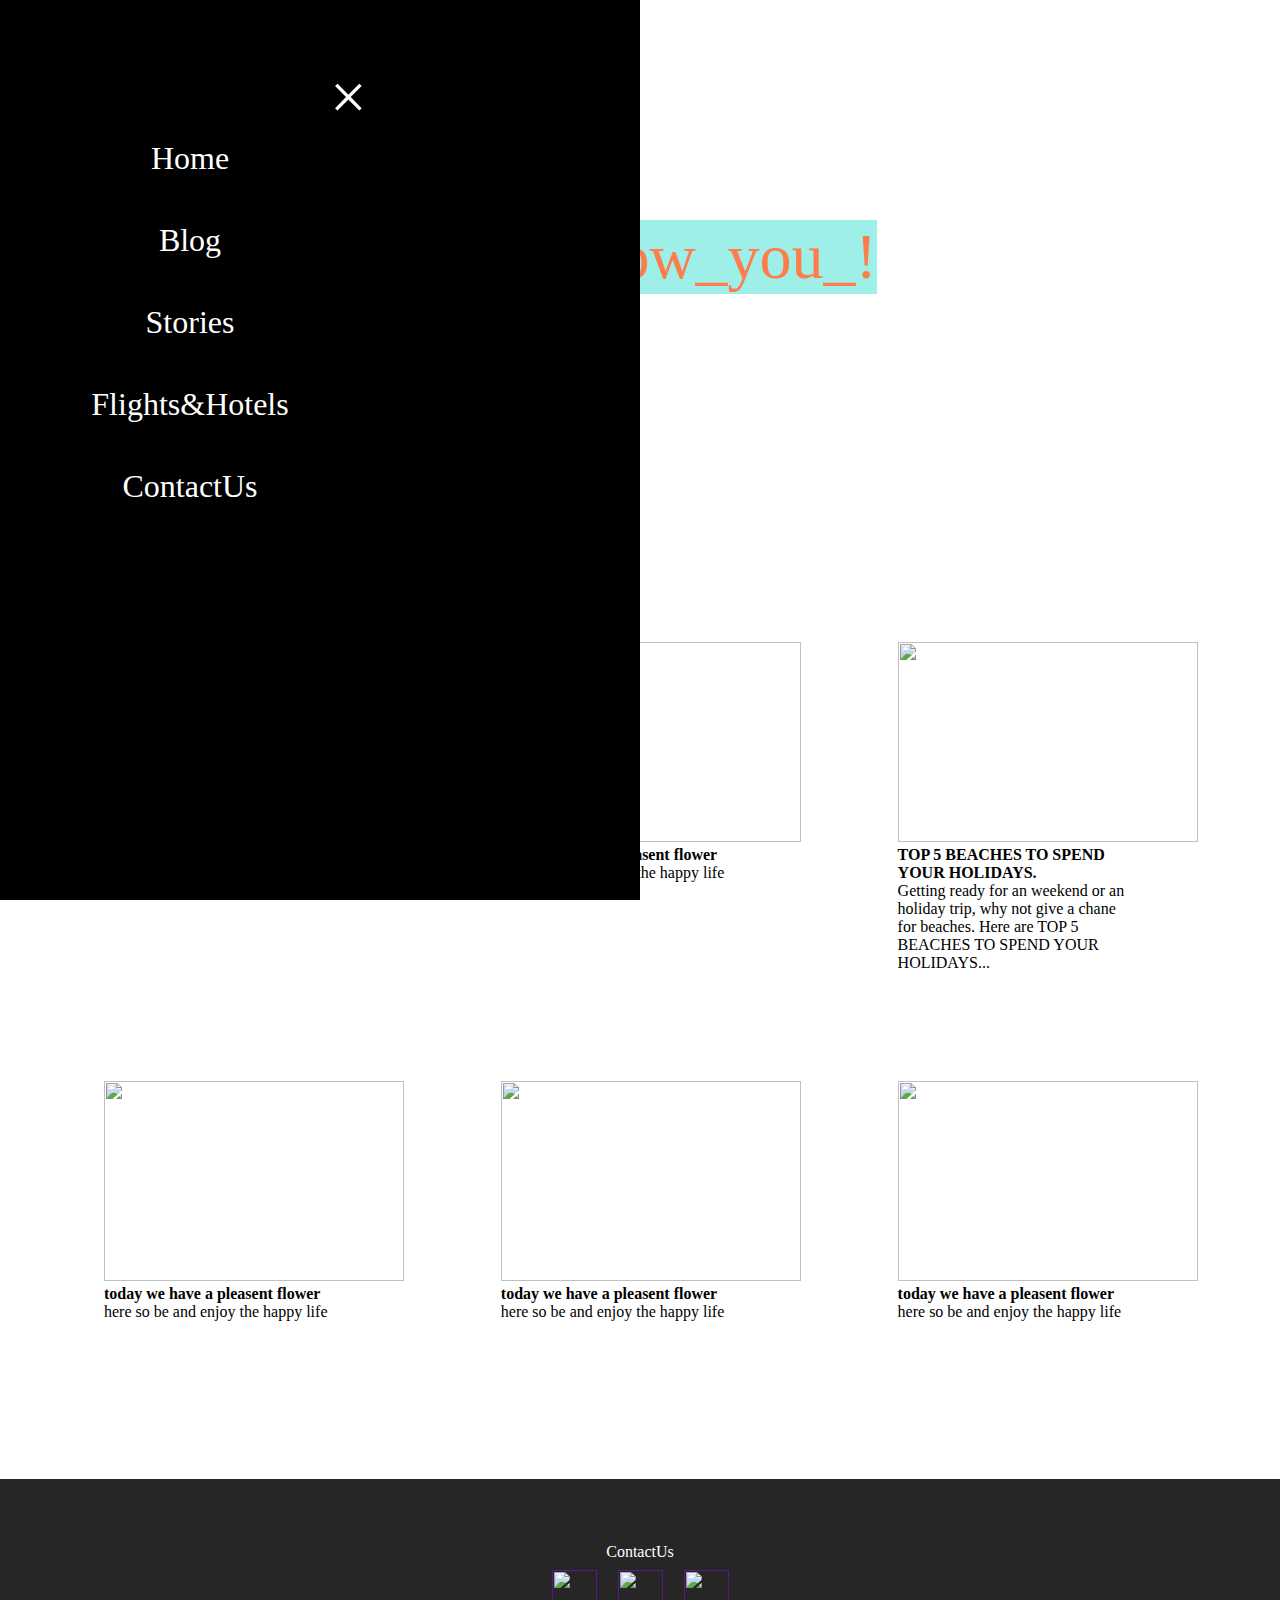
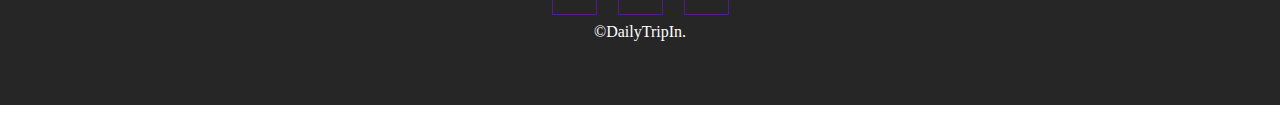
==== index.html @ f22de6ea "Add files via upload" ====
<!DOCTYPE html>
<html>
    <head>
        <title>

        </title>
        <link rel="stylesheet" href="dailytip.css" type="text/css">
    </head>
    <body>
        <div class="container-of-blogimg">
            <img class="blogmain-img1" src="https://dm2306files.storage.live.com/y4m6sU_An2J8XXIeE_DmqTPDupZdoIXrZrYoXDQBgH04DI4k2hJlu7_jPl8DW_hEE5nVeOQw1-ABkeNBSU0Yh-3TkB4iHnpe9nkbs5ykpzkqlaPttdPQxV1p7Eeat7caufO8qbtLsyBRnaHJsqbkVCZRe02JsXA-fsy9nsHXGYA3nq-qbgjnp8yYE2lk2zleGWy?width=1920&height=966&cropmode=none" alt="blogmain-img">
            <div class="webname">
                <a href="index.html">DAILYTRIPIN..!</a> 
            </div>
           
            <div id="myNav"  class="overlay">
                <a href="javascript:void(0)" class="closebtn" onclick="closeNav()">&times;</a>
                <div class="overlay-content">
                <a href="index.html">Home</a>
                <a href="blog.html">Blog</a>
                <a href="stories.html">Stories</a>
                <a href="flights-hotels.html">Flights&Hotels</a>
              <a href="#contact">ContactUs</a>
        </div>
            </div>
            <span style="cursor: pointer;" class="openbtn" onclick="openNav()">&#9776</span>
            <div class="quote-home">
                Let_The_World_Know_you_!
            </div>
            </div>
            <!-- ==============================ended============================ -->
          <div class="topic-container">
              <div class="topics-home">
                  <figure>
                  <img class="homecontent-img" src="https://dm2306files.storage.live.com/y4mKQRId7YK7ZzYy_UUSBK4gaqTtd6jZbkmt_vMsmwP0JG5uHNp9uh-ip17sAh3YAXgXXujrTgj8vgrPIVNY5yTcIsXSleM0ftjwjQ4RsaXK5kqUNQQuL4A0dOWc8laQJlGgKsqksg1bebR7iSzdJEL04zgcbPOqePOV7KUmtS6d57UfO4KOslxbRTL5X4kNkCk?width=1980&height=1251&cropmode=none" alt=""><br>
                  <b>today we have a pleasent flower</b><br>
                  here so be and enjoy the happy life
                </figure>
              </div>

            <div class="topics-home">
                <figure>
                    <img  class="homecontent-img" src="https://dm2306files.storage.live.com/y4maF5Pl8HxCofPJlpZFJ0ElJCHrOVxMplPzOsd-j4tW2w5ORaHJdMeHFhiPpa_61yTW2eOUCfnQCHQeVrfQYPTwHNxAl4EEKsHJKHGedufdz01cAuhDk4ZAk9z1KgK9XrEJoPlugUEEt_zGpA2WyMXmoeEE5C_IMZUB8pjeg-C7pEkCFhcgWG5hRectKJqyvsG?width=1920&height=1280&cropmode=none" alt=""><br>
               
                    <b>today we have a pleasent flower</b><br>
                    here so be and enjoy the happy life
                 </figure>
            </div>

            <div class="topics-home">
                <figure>
                   <a href="beachespart-1.html"> <img  class="homecontent-img" src="https://dm2306files.storage.live.com/y4mHF7OgsXlab7dCWAZUp0cjzZD9WEZ_2oNaDFOb0N4EJWk7BCTu3c2Hzjdlk6lSzUTX5tAby9IZICU8GkNHsV4Kb9ZIHKlw1oMWnwZdCwW3QVBzujFPwfoj0VhRuI_FaJRXak5oVTm-Sc62rQ2nEA8IppMXzZO6UbaMbTIx4Ht48uVos7HtMyatQ9fuJBv477X?width=1280&height=720&cropmode=none" alt=""><br></a>
                   <a href="beachespart-1.html"><b>TOP 5 BEACHES TO SPEND YOUR HOLIDAYS.</b></a><br>
                   Getting ready for an weekend or an holiday trip, why not give a chane for beaches. Here are TOP 5 BEACHES TO SPEND YOUR HOLIDAYS...
                </figure>
            </div>
          </div>
          <div class="topic-container2">
              <div class="topics-home2">
                <figure>
                    <img  class="homecontent-img" src="https://dm2306files.storage.live.com/y4maF5Pl8HxCofPJlpZFJ0ElJCHrOVxMplPzOsd-j4tW2w5ORaHJdMeHFhiPpa_61yTW2eOUCfnQCHQeVrfQYPTwHNxAl4EEKsHJKHGedufdz01cAuhDk4ZAk9z1KgK9XrEJoPlugUEEt_zGpA2WyMXmoeEE5C_IMZUB8pjeg-C7pEkCFhcgWG5hRectKJqyvsG?width=1920&height=1280&cropmode=none" alt=""><br>
                    <b>today we have a pleasent flower</b><br>
                    here so be and enjoy the happy life
                </figure>
              </div>
              <!-- 
               -->
               <div class="topics-home2">
                <figure>
                    <img  class="homecontent-img" src="https://dm2306files.storage.live.com/y4maF5Pl8HxCofPJlpZFJ0ElJCHrOVxMplPzOsd-j4tW2w5ORaHJdMeHFhiPpa_61yTW2eOUCfnQCHQeVrfQYPTwHNxAl4EEKsHJKHGedufdz01cAuhDk4ZAk9z1KgK9XrEJoPlugUEEt_zGpA2WyMXmoeEE5C_IMZUB8pjeg-C7pEkCFhcgWG5hRectKJqyvsG?width=1920&height=1280&cropmode=none" alt=""><br>
                    <b>today we have a pleasent flower</b><br>
                    here so be and enjoy the happy life
                </figure>
              </div>
              <!--  -->
              <div class="topics-home2">
                <figure>
                    <img  class="homecontent-img" src="https://dm2306files.storage.live.com/y4maF5Pl8HxCofPJlpZFJ0ElJCHrOVxMplPzOsd-j4tW2w5ORaHJdMeHFhiPpa_61yTW2eOUCfnQCHQeVrfQYPTwHNxAl4EEKsHJKHGedufdz01cAuhDk4ZAk9z1KgK9XrEJoPlugUEEt_zGpA2WyMXmoeEE5C_IMZUB8pjeg-C7pEkCFhcgWG5hRectKJqyvsG?width=1920&height=1280&cropmode=none" alt=""><br>
                    <b>today we have a pleasent flower</b><br>
                    here so be and enjoy the happy life
                </figure>
              </div>
          </div>
          <!--  -->
          <!--  -->
         <!-- =========================ended==================== -->
     <footer>
      <span id="contact">ContactUs</span><br>
   <div class="dropdownblog-content">
       <a href=""><img class="social" src="https://dm2306files.storage.live.com/y4m5BlN86fwzKmccDR-aGJ_a-aMR7hzRzbanpLPdGrO4Vu_8q5g9crmRYaVguGUDxTNOQUmJlGCvjJ5zrL2R86oQJG0dNYNugsG3uAdwOYinykLpoY2c03zg8WE8xuJycWFhX1wmBE94mshGPOLgWjD5HlkSGAJ5GHDISjlKKNy9vDSREIPEf8pAoEz7e9gvFzI?width=1920&height=1920&cropmode=none" alt=""></a>
       <a href=""><img class="social" src="https://dm2306files.storage.live.com/y4m_s12wFS61EEJRGcQlUhG8v-FJgNi4l2weW2L44pjSWyt93zY4rqimdjk2IQIpKXXu8EiZGYS3QBincNh3d6hqeia8YBmeZfWQYuvZuao548Q3Dkwh2Wd3wMPIN3XlaJi9Tho6f-02OygRvZmY4ZRPbhR5xxnB-P6nWle0pufqN-mY6c9kmA3tZi7Y4kdE-_7?width=1280&height=1280&cropmode=none" alt=""></a>
       <a href=""><img class="social" src="https://dm2306files.storage.live.com/y4mX5kvDSCKyoIoW0Ajv3FK_sAzmlQp49hpcyhXCkxTXL9p42nrHv2ftZ5qXhxH5bC6MZJq8wtJNQqMGoK3P3BqSJh82Bvj756Lyv6rA3RFh9U4arqege7SPCRKqiyP8oz2h_uWpHGsnxOI0Wf1i-X1vXun78c2PlXCFH_PUlg7ZNzr3xxjcmn_l3E__yzupNyh?width=1280&height=1280&cropmode=none" alt=""></a>
  </div>
  <span class="copyright"> &copy;DailyTripIn.</span><br>
  </footer>
  </div>
            <!-- 

             -->
             <!-- 
                 
              -->
              <script>
                   /* Open when someone clicks on the span element */
            function openNav() {
              document.getElementById("myNav").style.width = "50%";
            }
            
            /* Close when someone clicks on the "x" symbol inside the overlay */
            function closeNav() {
              document.getElementById("myNav").style.width = "0%";
            }
              </script>
    </body>
</html>
---- dailytip.css ----
html,body{
    width: 100%;
    margin: auto;

}
/*======================== home ===================== */

.blogmain-img1{
    max-height: 700px;
    min-height: 600px;
    position: sticky;
    width: 100%;
    margin-top: -0.5%;
}
.quote-home{
position: absolute;
    font-size: 64px;
    font-family: cursive;
    color: orangered;
    opacity: 0.7;
    background-color: rgb(64, 224, 208,0.72);
 margin-top: -380px;
 margin-left: 100px;
}
/* overlay */

.overlay{
    background-color: black;
    width: 50%;
    height: 100%;
    position: fixed;
    z-index: 1;
    overflow-x: hidden;
    transition: 0.5s;
    top: 0px;

}

.overlay-content{
    position: relative;
    padding: 30px;
    top: 0%;
    width: 50%;
    text-align: center;
    margin-top: 100px;

}

.overlay a:hover,.overlay:focus{
    color: grey;
}

.overlay a{
    padding: 10px;
    text-decoration: none;
    font-size: 32px;
    color: white;
    display: block;
    transition: 0.3s;
    margin-bottom: 25px;
}

.overlay .closebtn{
    position: absolute;
    top: 50px;
    left: 50%;
    font-size: 65px;
}
.openbtn{
    position: absolute;
    top: 90px;
    left: 40px;
    font-size: 70px;
}
.topics-home{
    max-width: 320px;
    height: 350px;
    border: 2px solid black;
    margin-top: 2%;
    margin-left: 5%;
    margin-right: 1%;
    margin-bottom: 5%;
    float: left;
    border: none;
}
.topics-home a,.topics-home2 a{
    text-decoration: none;
    color: black;
}
.homecontent-img{
   width: 300px;
   height: 200px;
   position: relative;
 
}
.topics-home2{
    max-width: 320px;
    height: 350px;
    border: 2px solid black;
    margin-top: 2%;
    margin-left: 5%;
    margin-right: 1%;
    margin-bottom: 5%;
    clear: right;
    float: left;
    border: none;
}

/*----------------- blog page--------------- */
/* body 
    blogmain=img
*/
 .blogmain-img{ 
    position: relative;
    width: 100%;
    margin-top: -0.5%;
    max-height: 600px;
    min-height: 550px;
}
.webname{
    position: absolute;
    top: 35px;
    left: 45px;
    font-size: 36px;
    font-family: Georgia, 'Times New Roman', Times, serif;
    opacity: 0.65;
    border: solid 2px black;
    padding: 5px;
    background-color: black;
    color: white;
}
.webname a{
    text-decoration: none;
    color: white;
}
.navof-blog{
    position: absolute;
   margin-top: -260px;
  width: auto;
    font-size: 30px;
    font-family: Georgia, 'Times New Roman', Times, serif;
    border: 1px solid black;
    background-color: rgb(0, 0, 0,0.85);
}
.navof-blog a,.navof-blog li{
    display: inline;
    padding: 43.78px;
    margin: 1;
    color: white;
    border: none;
    text-decoration: none;
}
.navof-blog a:hover{
    color: blue;
}
.quote-blog,.quote-stories{
    position: absolute;
    margin-top: -400px;
 margin-left: 80px;
    font-size: 64px;
    font-family: cursive;
    padding: 5px;
    color: orangered;
    opacity: 0.7;
    background-color: rgb(64, 224, 208,0.72);
}

/* =========================ended============================== */
/* 
*/
/* =======================blog-catogiries========================== */


.catagory-one, .catagory-two {
    max-width: 350px;
    min-width: 250px;
    max-height: 350px;
    min-height: 250px;
    position: relative;
    float: left;
    margin-left: 12%;
  margin-top: 5%;
  margin-bottom: 10%;
  
}
.catagory-three,.catagory-four{
    max-width: 350px;
    min-width: 250px;
    max-height: 350px;
    min-height: 250px;
    position: relative;
    clear: right;
    float: left;
    margin-left: 12%;
    margin-bottom: 8%;
}
.catagory-one:hover,.catagory-two:hover{
 opacity: 0.7;
}
.catagory-three:hover,.catagory-four:hover{
    opacity: 0.7;
   }
/* ---------------------------------------------- */


/* =========================ended============================== */
/* 
 */
 /* 
  */
 /* ===========================hottours=========================== */
 .hottours{
     clear: both;
     margin-left: 8.5%;
 }
 .hot-topic1,.hot-topic2,.hot-topic3,.hot-topic4{
     position: relative;
     float: left;
     max-width: 170px;
     min-width: 150px;
     max-height: 170px;
     min-height: 150px;
     margin: 2.5%
 }
 .hot-topic1:hover,.hot-topic2:hover,.hot-topic3:hover,.hot-topic4:hover{
     opacity: 0.7;
 }
 /* =========================ended============================== */
 /* 
  */
 
  /* ================================================================================ */
  /* =========================================================================================== */
  /* 
   */
  /* ==========--------------=====stories============-------------============== */
  aside{
      float: left;
  }
  .topstories1{
      max-width: 180px;
      min-width: 100px;
      max-height: 200px;
      min-height: 100px;
      position: relative;
      margin-bottom: 15%;
  }
.recent-stories1{
    max-width: 600px;
    min-width: 150px;
    max-height: 350px;
    min-height: 150px;
    position: relative;
    clear: left;
    
}
.stories-content{
    margin-left: 20%;
}
.quote-stories{
    position: absolute;
    margin-top: -400px;
    font-size: 45px;
    font-family: cursive;
    padding: 5px;
    color: orangered;
    opacity: 0.7;
    background-color: rgb(64, 224, 208,0.72);
}
/* 
 */
 /* 
  */
  /* ==================================END============================== */
  /* 
   */
   /* ========================FLIGHTS AND HOTELS=============================== */
   .quote-flights{
    position: absolute;
    margin-top: -400px;
   margin-left: 100px;
    font-size: 64px;
    font-family: cursive;
    padding: 5px;
    color: red;
    opacity: 0.7;
    background-color: rgb(70, 130, 180,0.75);
   }
   .hotels,.flight{
       max-width: 800px;
       min-width: 400px;
       max-height: 400px;
       min-height: 300px;
       padding: 3%;
       position: relative;
       margin: 5%;
   }
   .flight-deals,.hotel-deals{
    float: left;
   }
   /* 
    */
    /* ======== */

    .booking-portal{
        clear: both;
        background-image: url(https://dm2306files.storage.live.com/y4mVi-Jsmornrr6DP6_r0mQKEHWBaRsr7vYP0PyiNyTJ122KkEAVj1DcBLFIypfwhUyVWvyoAt7-W4m3hPQzyNFUSC8Jk9GAmNq8uJC2JHvy2Phs9bzq1tDlE2uyps6DoQJUTV_DNrjzTqFJv2xEheZ1A8ENbIvt6nRt2BsqKrS26L-fsR9P_tHaHF0JCiX0xJ2?width=1920&height=1080&cropmode=none);
        position: relative;
    }
   .book-planes{
       background-color: rgb(128, 128, 128,0.75);
       text-align: center;
       padding: 10px;
       font-size: 36px;
       margin-bottom: 10%;
       margin-top: 10%;
   }
   .book-hotels{
       background-color: rgb(210, 105, 30,0.75);
       text-align: center;
       padding: 10px;
       font-size: 36px;
margin-bottom: 5%;
   }

   /* 
    */
     /* ======================footer================== */

  footer{
    text-align: center;
    clear: both;
    background-color: rgb(0, 0, 0,0.85);
    padding: 5%;
    color: white;
    max-width: 100%;
    min-width: 60%;
    height: auto;
    margin-bottom: 1%;
}
.social{
    width: 45px;
    height: 45px;
    padding: 8.5px;
}

/* responsive */
 @media screen and (max-width: 720px) {
    .quote-home {
      left: 20%;
      top: 240px;
    }
}
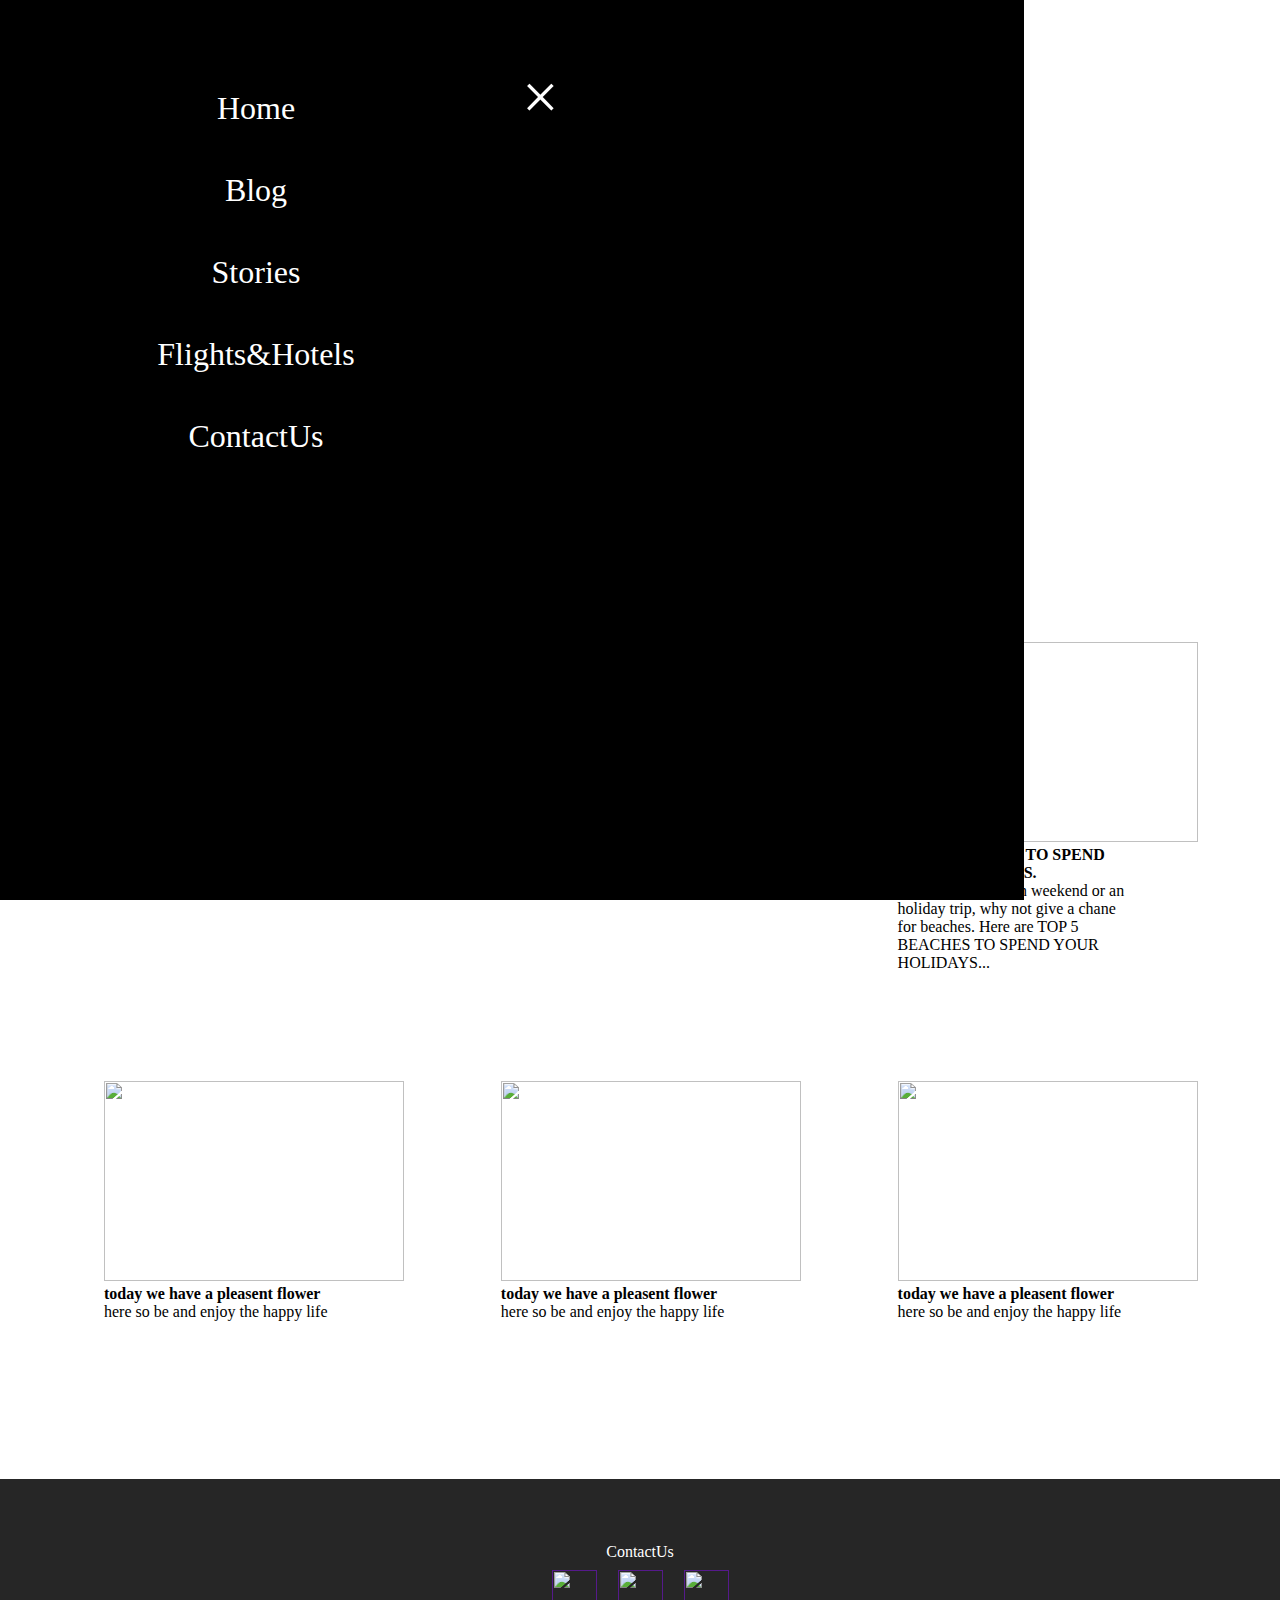
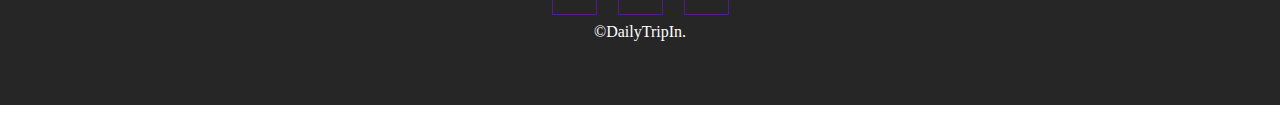
==== commit 7ed720e1: "Add files via upload" ====
--- a/index.html
+++ b/index.html
@@ -103,7 +103,7 @@
               <script>
                    /* Open when someone clicks on the span element */
             function openNav() {
-              document.getElementById("myNav").style.width = "50%";
+              document.getElementById("myNav").style.width = "80%";
             }
             
             /* Close when someone clicks on the "x" symbol inside the overlay */
--- a/dailytip.css
+++ b/dailytip.css
@@ -26,7 +26,7 @@
 
 .overlay{
     background-color: black;
-    width: 50%;
+    width: 80%;
     height: 100%;
     position: fixed;
     z-index: 1;
@@ -38,11 +38,10 @@
 
 .overlay-content{
     position: relative;
-    padding: 30px;
     top: 0%;
     width: 50%;
     text-align: center;
-    margin-top: 100px;
+    margin-top: 80px;
 
 }
 
@@ -70,7 +69,7 @@
     position: absolute;
     top: 90px;
     left: 40px;
-    font-size: 70px;
+    font-size: 65px;
 }
 .topics-home{
     max-width: 320px;
@@ -144,7 +143,7 @@
 }
 .navof-blog a,.navof-blog li{
     display: inline;
-    padding: 43.78px;
+    padding: 20px;
     margin: 1;
     color: white;
     border: none;
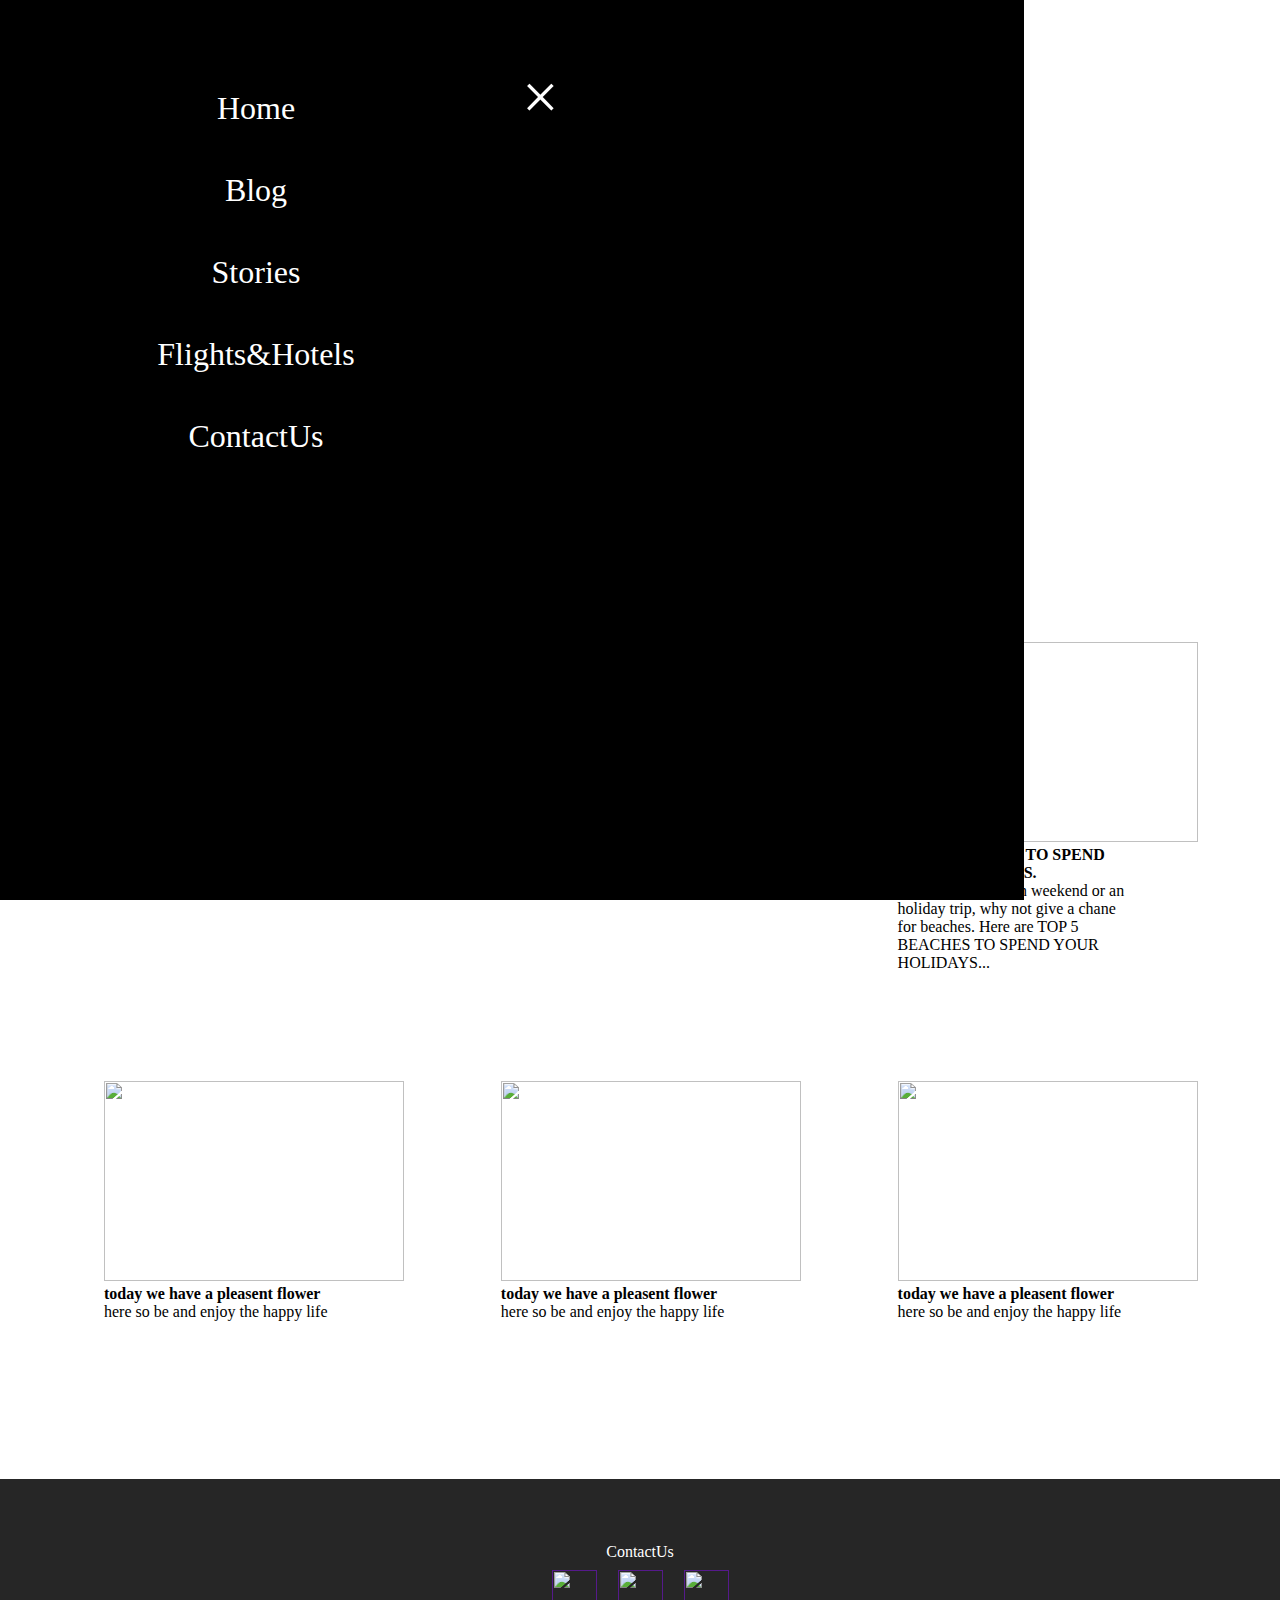
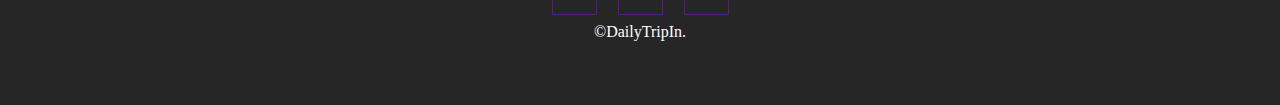
==== commit 251de757: "Add files via upload" ====
--- a/index.html
+++ b/index.html
@@ -32,8 +32,8 @@
           <div class="topic-container">
               <div class="topics-home">
                   <figure>
-                  <img class="homecontent-img" src="https://dm2306files.storage.live.com/y4mKQRId7YK7ZzYy_UUSBK4gaqTtd6jZbkmt_vMsmwP0JG5uHNp9uh-ip17sAh3YAXgXXujrTgj8vgrPIVNY5yTcIsXSleM0ftjwjQ4RsaXK5kqUNQQuL4A0dOWc8laQJlGgKsqksg1bebR7iSzdJEL04zgcbPOqePOV7KUmtS6d57UfO4KOslxbRTL5X4kNkCk?width=1980&height=1251&cropmode=none" alt=""><br>
-                  <b>today we have a pleasent flower</b><br>
+                    <a href="museumspart-1.html"> <img class="homecontent-img" src="https://dm2306files.storage.live.com/y4m2i76Tyk4WMh6u8ab7wr4P6A8vhIqYaw7eNtmmCsBkPJUkMyzJgee1CbEaB_-kN9ahc0lU4SbgWikRCwNHsBtu6yWrFRqe-SMLxBW6W7yTsYpWqjRlohYsDJ-OySILa8vuLeurFqPT8R76yPjwtkdKaW9ylmaKCf6FPBJyaoBbQK5YKnf6s_VcnTRHI-FyrGy?width=1920&height=1492&cropmode=none" alt=""></a><br>
+                 <a href="museumspart-1.html"><b>TOP 10 MOST VISITED MUSEUMS IN THE WORLD.</b></a> <br>
                   here so be and enjoy the happy life
                 </figure>
               </div>
@@ -49,7 +49,7 @@
 
             <div class="topics-home">
                 <figure>
-                   <a href="beachespart-1.html"> <img  class="homecontent-img" src="https://dm2306files.storage.live.com/y4mHF7OgsXlab7dCWAZUp0cjzZD9WEZ_2oNaDFOb0N4EJWk7BCTu3c2Hzjdlk6lSzUTX5tAby9IZICU8GkNHsV4Kb9ZIHKlw1oMWnwZdCwW3QVBzujFPwfoj0VhRuI_FaJRXak5oVTm-Sc62rQ2nEA8IppMXzZO6UbaMbTIx4Ht48uVos7HtMyatQ9fuJBv477X?width=1280&height=720&cropmode=none" alt=""><br></a>
+                   <a href="beachespart-1.html"> <img  class="homecontent-img" src="https://dm2306files.storage.live.com/y4mHF7OgsXlab7dCWAZUp0cjzZD9WEZ_2oNaDFOb0N4EJWk7BCTu3c2Hzjdlk6lSzUTX5tAby9IZICU8GkNHsV4Kb9ZIHKlw1oMWnwZdCwW3QVBzujFPwfoj0VhRuI_FaJRXak5oVTm-Sc62rQ2nEA8IppMXzZO6UbaMbTIx4Ht48uVos7HtMyatQ9fuJBv477X?width=1280&height=720&cropmode=none" alt=""></a><br>
                    <a href="beachespart-1.html"><b>TOP 5 BEACHES TO SPEND YOUR HOLIDAYS.</b></a><br>
                    Getting ready for an weekend or an holiday trip, why not give a chane for beaches. Here are TOP 5 BEACHES TO SPEND YOUR HOLIDAYS...
                 </figure>
@@ -110,6 +110,16 @@
             function closeNav() {
               document.getElementById("myNav").style.width = "0%";
             }
-              </script>
+
+</script>            
+ <!-- Global site tag (gtag.js) - Google Analytics -->
+    <script async src="https://www.googletagmanager.com/gtag/js?id=G-R42VE30CWP"></script>
+    <script>
+      window.dataLayer = window.dataLayer || [];
+      function gtag(){dataLayer.push(arguments);}
+      gtag('js', new Date());
+    
+      gtag('config', 'G-R42VE30CWP');
+    </script>
     </body>
 </html>--- a/dailytip.css
+++ b/dailytip.css
@@ -136,7 +136,7 @@
     position: absolute;
    margin-top: -260px;
   width: auto;
-    font-size: 30px;
+    font-size: 36px;
     font-family: Georgia, 'Times New Roman', Times, serif;
     border: 1px solid black;
     background-color: rgb(0, 0, 0,0.85);
@@ -335,7 +335,6 @@
     max-width: 100%;
     min-width: 60%;
     height: auto;
-    margin-bottom: 1%;
 }
 .social{
     width: 45px;
@@ -343,10 +342,4 @@
     padding: 8.5px;
 }
 
-/* responsive */
- @media screen and (max-width: 720px) {
-    .quote-home {
-      left: 20%;
-      top: 240px;
-    }
-} +
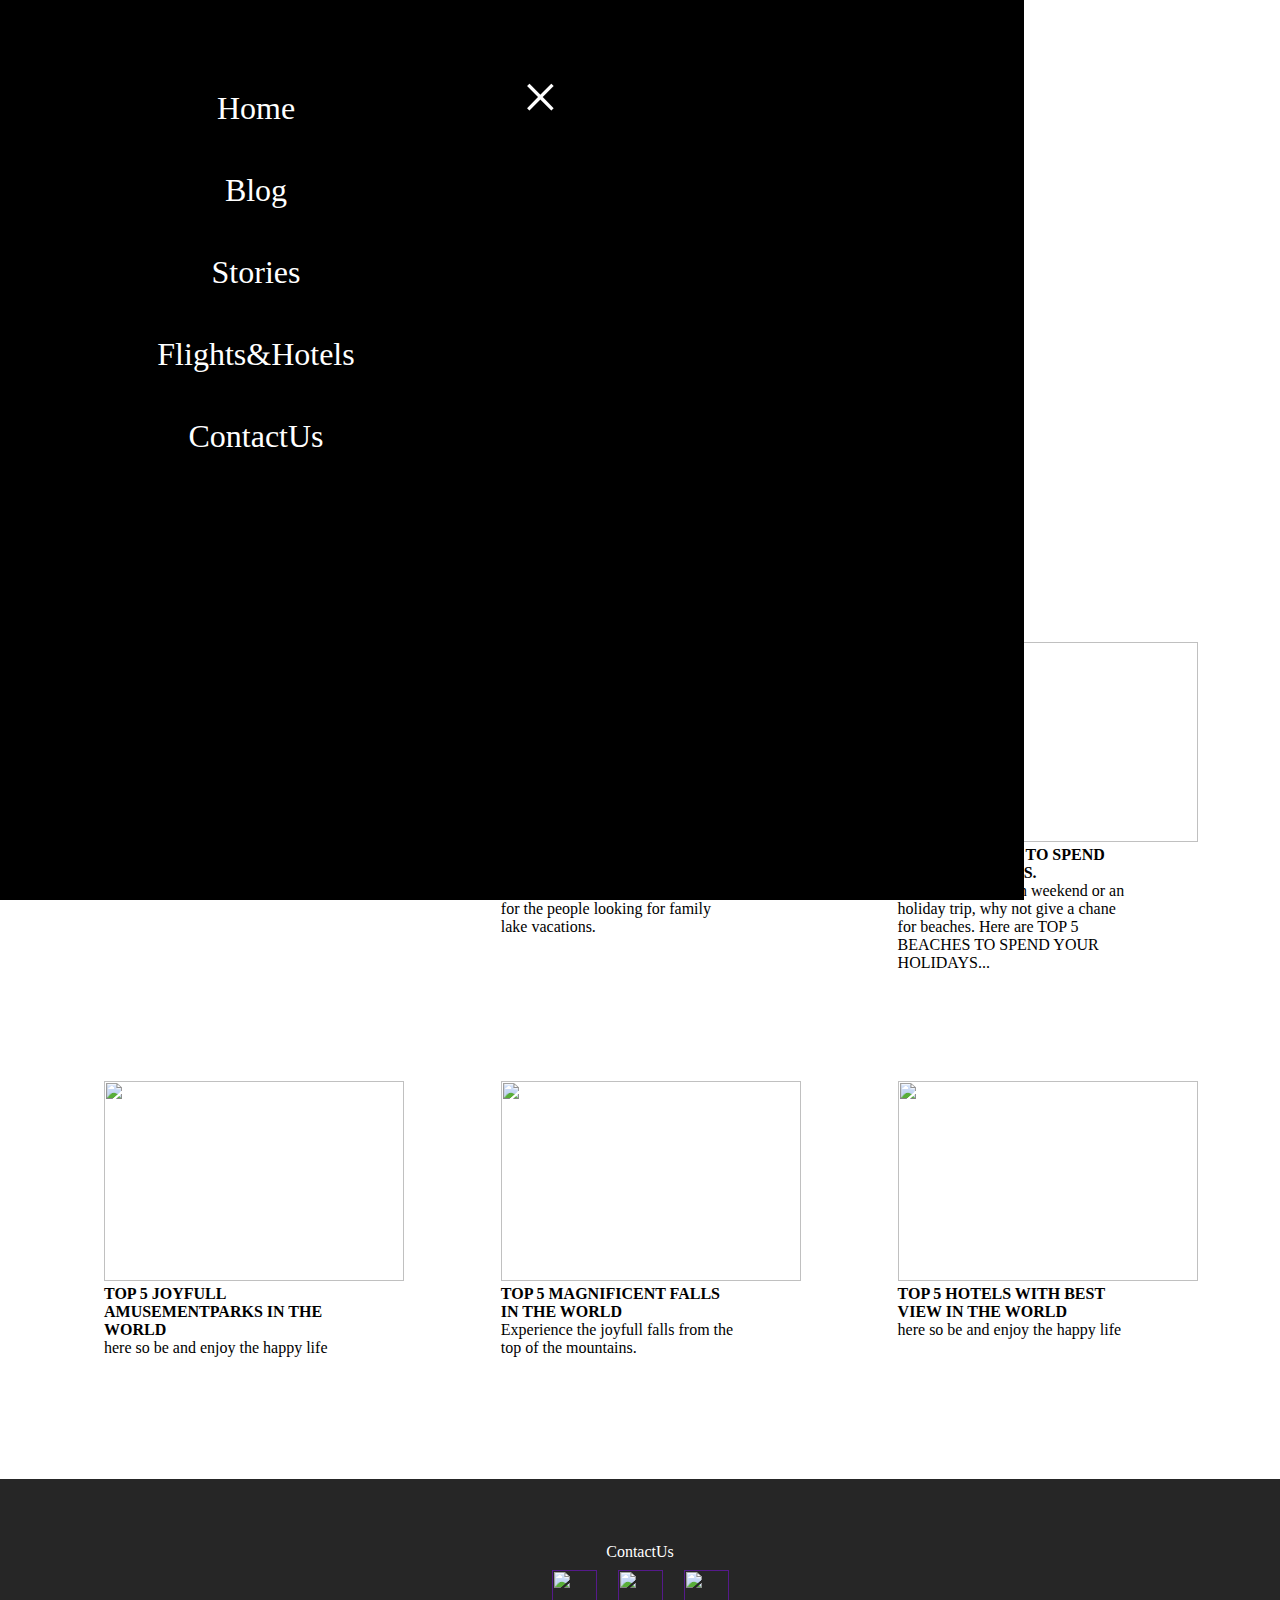
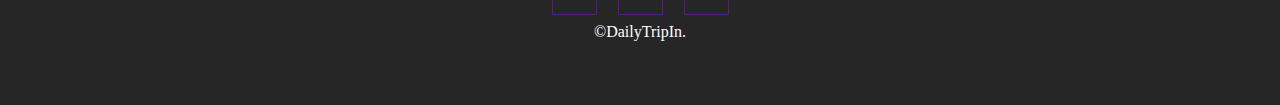
==== commit 05cd6c23: "Add files via upload" ====
--- a/index.html
+++ b/index.html
@@ -40,10 +40,10 @@
 
             <div class="topics-home">
                 <figure>
-                    <img  class="homecontent-img" src="https://dm2306files.storage.live.com/y4maF5Pl8HxCofPJlpZFJ0ElJCHrOVxMplPzOsd-j4tW2w5ORaHJdMeHFhiPpa_61yTW2eOUCfnQCHQeVrfQYPTwHNxAl4EEKsHJKHGedufdz01cAuhDk4ZAk9z1KgK9XrEJoPlugUEEt_zGpA2WyMXmoeEE5C_IMZUB8pjeg-C7pEkCFhcgWG5hRectKJqyvsG?width=1920&height=1280&cropmode=none" alt=""><br>
-               
-                    <b>today we have a pleasent flower</b><br>
-                    here so be and enjoy the happy life
+                    <a href="lakespart1.html"><img  class="homecontent-img" src="https://dm2306files.storage.live.com/y4mVON82Th88rf7u71FPgsmMToreCCL4Q7dDXDJ882boPn9sYTKjDwgQrNLO_Ba-Tww3Ow6T0JsMqp5Hd4fs_WG_4FD3nEul2DGUnrIlh65ZrQjgJeJJC256ESnGCVmtgitLJmzPI4NWXHOkBxUwbDD3QJsdHeqZYUPfGlmB8QF5pc-1WdUldsRkZFpeo58hL6j?width=1920&height=1280&cropmode=none" alt=""></a><br>
+            <a href="lakespart1.html"><b>TOP 5 BEST LAKE VACATIONS.</b></a><br>
+            These places are the most loved lake vacations in the world. Which is best for the people looking for
+            family lake vacations.
                  </figure>
             </div>
 
@@ -58,8 +58,8 @@
           <div class="topic-container2">
               <div class="topics-home2">
                 <figure>
-                    <img  class="homecontent-img" src="https://dm2306files.storage.live.com/y4maF5Pl8HxCofPJlpZFJ0ElJCHrOVxMplPzOsd-j4tW2w5ORaHJdMeHFhiPpa_61yTW2eOUCfnQCHQeVrfQYPTwHNxAl4EEKsHJKHGedufdz01cAuhDk4ZAk9z1KgK9XrEJoPlugUEEt_zGpA2WyMXmoeEE5C_IMZUB8pjeg-C7pEkCFhcgWG5hRectKJqyvsG?width=1920&height=1280&cropmode=none" alt=""><br>
-                    <b>today we have a pleasent flower</b><br>
+                   <a href="amusementparkpart-1.html"> <img  class="homecontent-img" src="https://dm2306files.storage.live.com/y4msYfxKYdVejI5nsFByNwrpSV4zgFZITijjswnqiD2KqGZNelNy4Xc-XDIbfcft292WrCrx-a5_OY9DzDMKbuxgTYR2um0EF-Yc4wEBfCHOu0eJjCkdJ5rPDstBTHG9MP_J2DTuVYaBssd1dkDwvSMrlS3YiIJ6S9HXp_ZUdmNReIRIVOHKg1BXG8CG6B5ITw-?width=1920&height=1279&cropmode=none" alt=""></a><br>
+                   <a href="amusementparkpart-1.html"> <b>TOP 5 JOYFULL AMUSEMENTPARKS IN THE WORLD</b></a><br>
                     here so be and enjoy the happy life
                 </figure>
               </div>
@@ -67,16 +67,16 @@
                -->
                <div class="topics-home2">
                 <figure>
-                    <img  class="homecontent-img" src="https://dm2306files.storage.live.com/y4maF5Pl8HxCofPJlpZFJ0ElJCHrOVxMplPzOsd-j4tW2w5ORaHJdMeHFhiPpa_61yTW2eOUCfnQCHQeVrfQYPTwHNxAl4EEKsHJKHGedufdz01cAuhDk4ZAk9z1KgK9XrEJoPlugUEEt_zGpA2WyMXmoeEE5C_IMZUB8pjeg-C7pEkCFhcgWG5hRectKJqyvsG?width=1920&height=1280&cropmode=none" alt=""><br>
-                    <b>today we have a pleasent flower</b><br>
-                    here so be and enjoy the happy life
+                    <a href="waterfallspart-1.html"><img  class="homecontent-img" src="https://dm2306files.storage.live.com/y4mdtRSsMD008jOZhzC9hh2j3T3zdlVl9SnglOkYA5kAkLxwsAmkpPJvoSPKZ4eN7wquEiObKNAzBMDJvtpdWdb8jsHqt5ydInPOd6cQFsREsBQx8Ue-MlQmkJirZah-HsJle7TofA6U7FVVeBPkhMMwF06u7EzONetqOz_G39GpqUFAGUCgK3WKlMh-n4Xm9Jl?width=1920&height=1440&cropmode=none" alt=""></a><br>
+                    <a href="waterfallspart-1.html"><b>TOP 5 MAGNIFICENT FALLS IN THE WORLD</b></a><br>
+                    Experience the joyfull falls from the top of the mountains.
                 </figure>
               </div>
               <!--  -->
               <div class="topics-home2">
                 <figure>
-                    <img  class="homecontent-img" src="https://dm2306files.storage.live.com/y4maF5Pl8HxCofPJlpZFJ0ElJCHrOVxMplPzOsd-j4tW2w5ORaHJdMeHFhiPpa_61yTW2eOUCfnQCHQeVrfQYPTwHNxAl4EEKsHJKHGedufdz01cAuhDk4ZAk9z1KgK9XrEJoPlugUEEt_zGpA2WyMXmoeEE5C_IMZUB8pjeg-C7pEkCFhcgWG5hRectKJqyvsG?width=1920&height=1280&cropmode=none" alt=""><br>
-                    <b>today we have a pleasent flower</b><br>
+                    <a href="hotelswithbestviewpart-1.html"><img  class="homecontent-img" src="https://dm2306files.storage.live.com/y4mLbSD8RJwfL5ntsC1zvciYawn44c9CMMPakL6t0T18XdEVxdAH-cCbPlpBxWV_NHWOyxZcLl8N9GmsuIAUkPw_q7zG7fHIo_D3q_WeQfoaNv6F0XafbUM_2yL9NvLZCfWwKGxbBOxHvIzbaMjFazsiGxfUTNyQ_xvU7jD6NnKK0myklZlPEhKSCX9S1ZLDAAD?width=1920&height=1160&cropmode=none" alt=""></a><br>
+                    <a href="hotelswithbestviewpart-1.html"><b>TOP 5 HOTELS WITH BEST VIEW IN THE WORLD</b></a><br>
                     here so be and enjoy the happy life
                 </figure>
               </div>
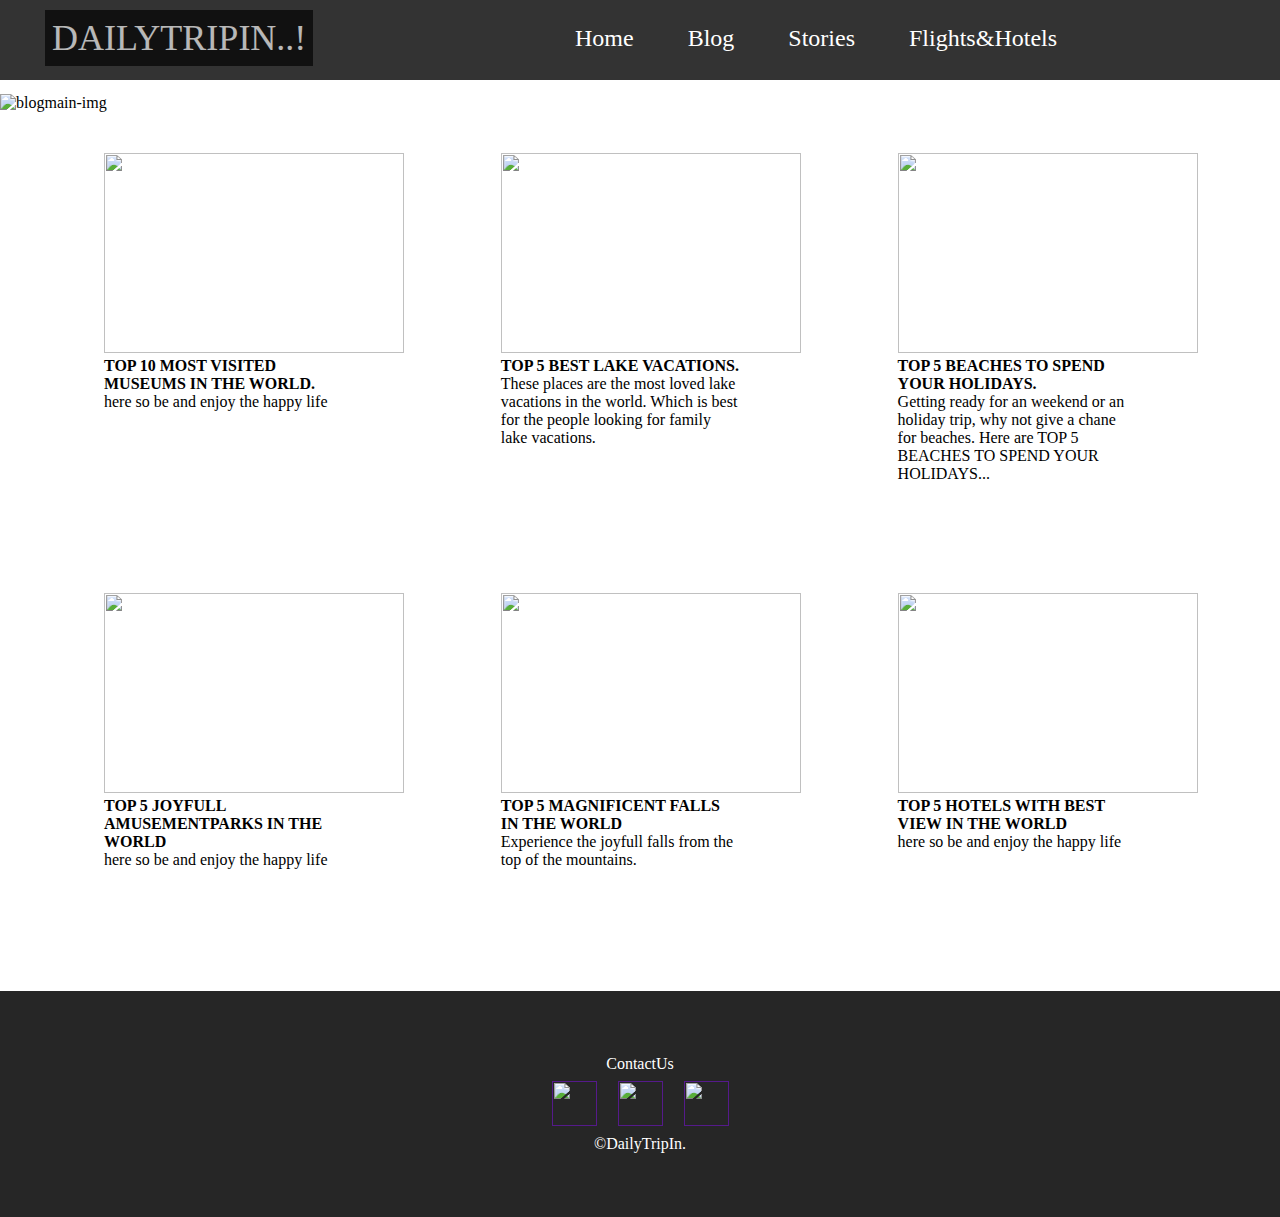
==== commit e76be6fa: "Add files via upload" ====
--- a/index.html
+++ b/index.html
@@ -5,16 +5,37 @@
 
         </title>
         <link rel="stylesheet" href="dailytip.css" type="text/css">
+        <link rel="stylesheet" href="mobile.css" type="text/css">
+
     </head>
     <body>
-        <div class="container-of-blogimg">
-            <img class="blogmain-img1" src="https://dm2306files.storage.live.com/y4m6sU_An2J8XXIeE_DmqTPDupZdoIXrZrYoXDQBgH04DI4k2hJlu7_jPl8DW_hEE5nVeOQw1-ABkeNBSU0Yh-3TkB4iHnpe9nkbs5ykpzkqlaPttdPQxV1p7Eeat7caufO8qbtLsyBRnaHJsqbkVCZRe02JsXA-fsy9nsHXGYA3nq-qbgjnp8yYE2lk2zleGWy?width=1920&height=966&cropmode=none" alt="blogmain-img">
+         <!-- ========================================================================
+          ================================================================================== -->
+         
+      <div class="pcbar">
+        <div class="navcont">
+        <a href="index.html">Home</a>
+        <a href="blog.html">Blog</a>
+        <a href="stories.html">Stories</a>
+        <a href="flights-hotels.html">Flights&Hotels</a>
+      </div>
+    </div>
+      <!-- ---------------------------======================================================-------------------- -->
+      
+      <div class="container-of-blogimg">
+            <img class="blogmain-img" src="https://dm2306files.storage.live.com/y4m6sU_An2J8XXIeE_DmqTPDupZdoIXrZrYoXDQBgH04DI4k2hJlu7_jPl8DW_hEE5nVeOQw1-ABkeNBSU0Yh-3TkB4iHnpe9nkbs5ykpzkqlaPttdPQxV1p7Eeat7caufO8qbtLsyBRnaHJsqbkVCZRe02JsXA-fsy9nsHXGYA3nq-qbgjnp8yYE2lk2zleGWy?width=1920&height=966&cropmode=none" alt="blogmain-img">
+           </div>
             <div class="webname">
                 <a href="index.html">DAILYTRIPIN..!</a> 
             </div>
-           
+  
+           <!-- ========================================================================
+          ================================================================================== -->
             <div id="myNav"  class="overlay">
-                <a href="javascript:void(0)" class="closebtn" onclick="closeNav()">&times;</a>
+                <a href="javascript:void(0)" class="closebtn" onclick="closeNav()"><svg xmlns="http://www.w3.org/2000/svg" fill="currentColor" class="bi bi-x-circle" viewBox="0 0 16 16">
+                  <path d="M8 15A7 7 0 1 1 8 1a7 7 0 0 1 0 14zm0 1A8 8 0 1 0 8 0a8 8 0 0 0 0 16z"/>
+                  <path d="M4.646 4.646a.5.5 0 0 1 .708 0L8 7.293l2.646-2.647a.5.5 0 0 1 .708.708L8.707 8l2.647 2.646a.5.5 0 0 1-.708.708L8 8.707l-2.646 2.647a.5.5 0 0 1-.708-.708L7.293 8 4.646 5.354a.5.5 0 0 1 0-.708z"/>
+                </svg></a>
                 <div class="overlay-content">
                 <a href="index.html">Home</a>
                 <a href="blog.html">Blog</a>
@@ -24,10 +45,7 @@
         </div>
             </div>
             <span style="cursor: pointer;" class="openbtn" onclick="openNav()">&#9776</span>
-            <div class="quote-home">
-                Let_The_World_Know_you_!
-            </div>
-            </div>
+      
             <!-- ==============================ended============================ -->
           <div class="topic-container">
               <div class="topics-home">
@@ -103,7 +121,7 @@
               <script>
                    /* Open when someone clicks on the span element */
             function openNav() {
-              document.getElementById("myNav").style.width = "80%";
+              document.getElementById("myNav").style.width = "100%";
             }
             
             /* Close when someone clicks on the "x" symbol inside the overlay */
--- a/dailytip.css
+++ b/dailytip.css
@@ -4,75 +4,58 @@
 
 }
 /*======================== home ===================== */
-
-.blogmain-img1{
-    max-height: 700px;
-    min-height: 600px;
+#myNav,.openbtn{
+    display: none;
+}
+.pcbar{
+    width: 100%;
+    height: 80px;
+    background-color: rgb(0, 0, 0,0.8);
+position: relative;
+margin: 0px 0px 20px 0px;
+}
+.pcbar a{
+    color: white;
+    text-decoration: none;
+font-size: 24px;
+padding: 25px;
+}
+.navcont{
+    padding: 25px 10px 10px 550px;
+}
+.pcbar a:hover{
+    font-size: 27px;
+ color: deeppink;
+}
+.webname{
+    position: absolute;
+    top: 10px;
+    left: 45px;
+    font-size: 36px;
+    font-family: Georgia, 'Times New Roman', Times, serif;
+    opacity: 0.65;
+    border: solid 2px black;
+    padding: 5px;
+    background-color: black;
+    color: white;
+}
+.webname a{
+    text-decoration: none;
+    color: white;
+}
+.webname:hover{
+    background-color: chocolate;
+    border-radius: 25px;
+}
+.blogmain-img{
+    height: 100%;
     position: sticky;
     width: 100%;
     margin-top: -0.5%;
-}
-.quote-home{
-position: absolute;
-    font-size: 64px;
-    font-family: cursive;
-    color: orangered;
-    opacity: 0.7;
-    background-color: rgb(64, 224, 208,0.72);
- margin-top: -380px;
- margin-left: 100px;
-}
-/* overlay */
-
-.overlay{
-    background-color: black;
-    width: 80%;
-    height: 100%;
-    position: fixed;
-    z-index: 1;
-    overflow-x: hidden;
-    transition: 0.5s;
-    top: 0px;
-
-}
-
-.overlay-content{
-    position: relative;
-    top: 0%;
-    width: 50%;
-    text-align: center;
-    margin-top: 80px;
-
-}
-
-.overlay a:hover,.overlay:focus{
-    color: grey;
-}
-
-.overlay a{
-    padding: 10px;
-    text-decoration: none;
-    font-size: 32px;
-    color: white;
     display: block;
-    transition: 0.3s;
-    margin-bottom: 25px;
-}
-
-.overlay .closebtn{
-    position: absolute;
-    top: 50px;
-    left: 50%;
-    font-size: 65px;
-}
-.openbtn{
-    position: absolute;
-    top: 90px;
-    left: 40px;
-    font-size: 65px;
 }
 .topics-home{
-    max-width: 320px;
+    width: 320px;
     height: 350px;
     border: 2px solid black;
     margin-top: 2%;
@@ -93,7 +76,7 @@
  
 }
 .topics-home2{
-    max-width: 320px;
+    width: 320px;
     height: 350px;
     border: 2px solid black;
     margin-top: 2%;
@@ -106,107 +89,7 @@
 }
 
 /*----------------- blog page--------------- */
-/* body 
-    blogmain=img
-*/
- .blogmain-img{ 
-    position: relative;
-    width: 100%;
-    margin-top: -0.5%;
-    max-height: 600px;
-    min-height: 550px;
-}
-.webname{
-    position: absolute;
-    top: 35px;
-    left: 45px;
-    font-size: 36px;
-    font-family: Georgia, 'Times New Roman', Times, serif;
-    opacity: 0.65;
-    border: solid 2px black;
-    padding: 5px;
-    background-color: black;
-    color: white;
-}
-.webname a{
-    text-decoration: none;
-    color: white;
-}
-.navof-blog{
-    position: absolute;
-   margin-top: -260px;
-  width: auto;
-    font-size: 36px;
-    font-family: Georgia, 'Times New Roman', Times, serif;
-    border: 1px solid black;
-    background-color: rgb(0, 0, 0,0.85);
-}
-.navof-blog a,.navof-blog li{
-    display: inline;
-    padding: 20px;
-    margin: 1;
-    color: white;
-    border: none;
-    text-decoration: none;
-}
-.navof-blog a:hover{
-    color: blue;
-}
-.quote-blog,.quote-stories{
-    position: absolute;
-    margin-top: -400px;
- margin-left: 80px;
-    font-size: 64px;
-    font-family: cursive;
-    padding: 5px;
-    color: orangered;
-    opacity: 0.7;
-    background-color: rgb(64, 224, 208,0.72);
-}
-
-/* =========================ended============================== */
-/* 
-*/
-/* =======================blog-catogiries========================== */
-
-
-.catagory-one, .catagory-two {
-    max-width: 350px;
-    min-width: 250px;
-    max-height: 350px;
-    min-height: 250px;
-    position: relative;
-    float: left;
-    margin-left: 12%;
-  margin-top: 5%;
-  margin-bottom: 10%;
-  
-}
-.catagory-three,.catagory-four{
-    max-width: 350px;
-    min-width: 250px;
-    max-height: 350px;
-    min-height: 250px;
-    position: relative;
-    clear: right;
-    float: left;
-    margin-left: 12%;
-    margin-bottom: 8%;
-}
-.catagory-one:hover,.catagory-two:hover{
- opacity: 0.7;
-}
-.catagory-three:hover,.catagory-four:hover{
-    opacity: 0.7;
-   }
-/* ---------------------------------------------- */
-
-
-/* =========================ended============================== */
-/* 
- */
- /* 
-  */
+
  /* ===========================hottours=========================== */
  .hottours{
      clear: both;
@@ -225,8 +108,7 @@
      opacity: 0.7;
  }
  /* =========================ended============================== */
- /* 
-  */
+ 
  
   /* ================================================================================ */
   /* =========================================================================================== */
@@ -234,7 +116,7 @@
    */
   /* ==========--------------=====stories============-------------============== */
   aside{
-      float: left;
+      float: left; 
   }
   .topstories1{
       max-width: 180px;
@@ -251,7 +133,15 @@
     min-height: 150px;
     position: relative;
     clear: left;
-    
+}
+.recent-stories2{
+    max-width: 600px;
+    min-width: 150px;
+    max-height: 350px;
+    min-height: 150px;
+    position: relative;
+    clear: left;
+    padding-left: 300px;
 }
 .stories-content{
     margin-left: 20%;
@@ -335,6 +225,7 @@
     max-width: 100%;
     min-width: 60%;
     height: auto;
+    margin-top: 5%;
 }
 .social{
     width: 45px;
--- a/mobile.css
+++ b/mobile.css
@@ -0,0 +1,131 @@
+@media screen and (max-width : 1000px ){
+    /* mobile off objects */
+    .container-of-blogimg,.pcbar{
+        display: none;
+    }
+/* overlay */
+#myNav{
+    display: block;
+}
+.overlay{
+    background-color: rgb(0, 0, 0,0.9);
+    width: 0%;
+    height: 50%;
+    position: fixed;
+    z-index: 1;
+    overflow-x: hidden;
+    transition: 0.5s;
+    top: 0px;
+}
+
+.overlay-content{
+    position: relative;
+    top: 0%;
+    width: 50%;
+    text-align: center;
+    margin: 150px 0px 0px 200px;
+}
+
+.overlay a:hover,.overlay:focus{
+    color: grey;
+}
+
+.overlay a{
+    padding: 10px;
+    text-decoration: none;
+    font-size: 52px;
+    color: white;
+    display: block;
+    transition: 0.3s;
+    margin-bottom: 25px;
+}
+
+.overlay .closebtn{
+    position: absolute;
+    top: 60px;
+    margin-left: 650px;
+}
+svg{
+    width: 65px;
+    height: 65px;
+}
+.openbtn{
+    position: absolute;
+    font-size: 65px;
+    display: block;
+    margin: -180px 0px 0px 150px;
+}
+.webname{
+    position: absolute;
+    top: 25px;
+    left: 45px;
+    height: 60px;
+    width: auto;
+    font-size: 36px;
+    letter-spacing: 1px;
+    font-family: Georgia, 'Times New Roman', Times, serif;
+    opacity: 0.65;
+    border: solid 2px black;
+    padding: 5px;
+    background-color: black;
+    color: white;
+    margin: 10px 0px 55px 200px;
+}
+.webname a{
+    text-decoration: none;
+    color: white;
+    padding: 20px 15px 15px 15px;
+}
+.webname:hover{
+    background-color: black;
+    border-radius: 0px;
+    color: deeppink;
+}
+.topic-container{
+    margin: 0px 0px 200px 0px;
+}
+.homecontent-img{
+    width: 100%;
+    height: 100%;
+ }
+ .topics-home,.topics-home2{
+    width: 100%;
+    height: 1200px;
+    border: 2px solid black;
+    margin-top: 2%;
+    margin-left: 0%;
+    margin-right: 0%;
+    margin-bottom: 5%;
+    float: left;
+    border: none;
+    font-size: 45px;
+    box-shadow: 15px 0px 20px;
+}
+/*----------------- blog page--------------- */
+
+
+ /* ===========================hottours=========================== */
+ .hottours{
+    clear: both;
+    margin-left: 8.5%;
+}
+.hot-topic1,.hot-topic2,.hot-topic3,.hot-topic4{
+    position: relative;
+    float: left;
+    max-width: 170px;
+    min-width: 150px;
+    max-height: 170px;
+    min-height: 150px;
+    margin: 2.5%
+}
+.hot-topic1:hover,.hot-topic2:hover,.hot-topic3:hover,.hot-topic4:hover{
+    opacity: 0.7;
+}
+/* =========================ended============================== */
+
+
+
+
+
+
+}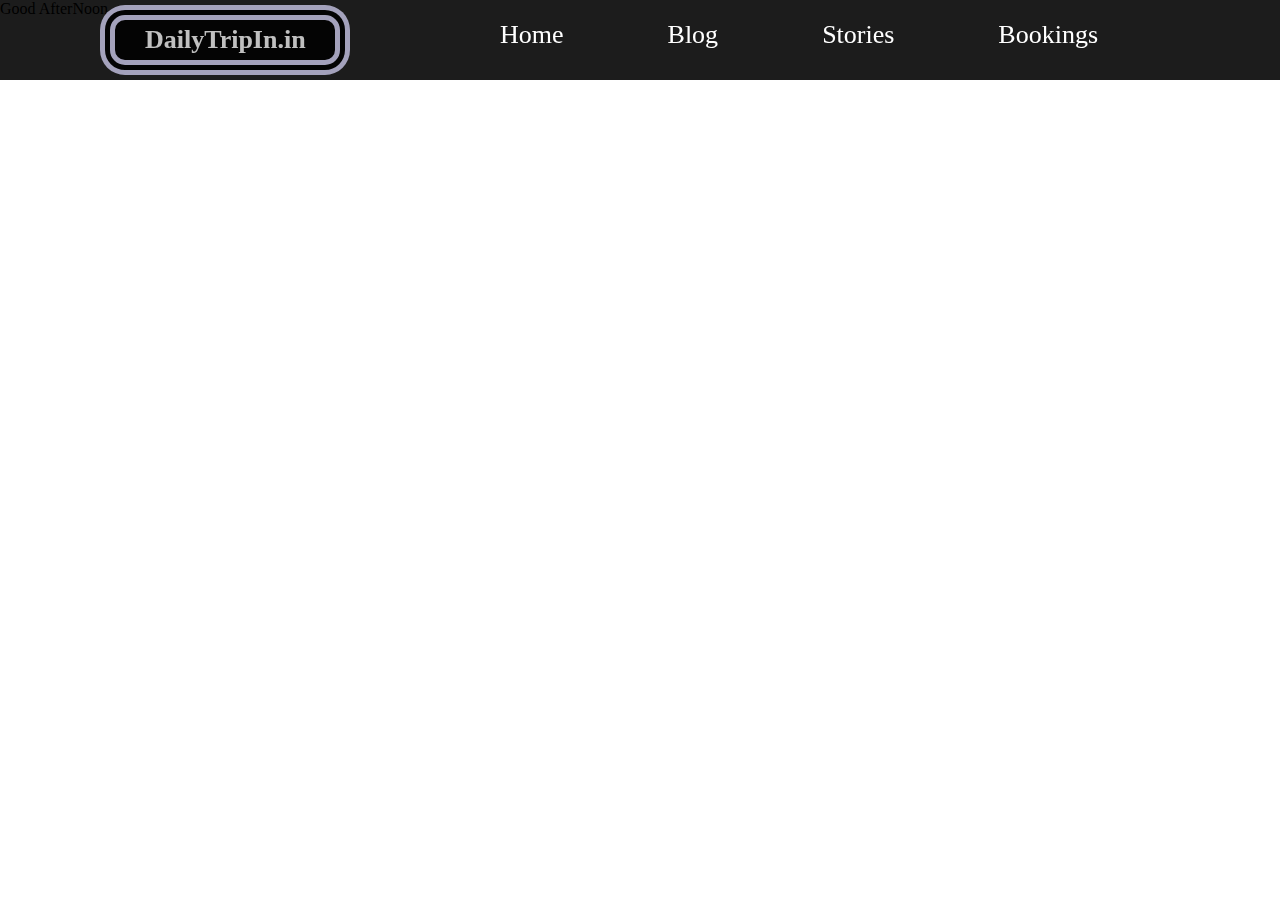
==== commit 96ce0e67: "Add files via upload" ====
--- a/index.html
+++ b/index.html
@@ -11,133 +11,67 @@
     <body>
          <!-- ========================================================================
           ================================================================================== -->
-         
-      <div class="pcbar">
-        <div class="navcont">
-        <a href="index.html">Home</a>
-        <a href="blog.html">Blog</a>
-        <a href="stories.html">Stories</a>
-        <a href="flights-hotels.html">Flights&Hotels</a>
-      </div>
-    </div>
-      <!-- ---------------------------======================================================-------------------- -->
-      
-      <div class="container-of-blogimg">
-            <img class="blogmain-img" src="https://dm2306files.storage.live.com/y4m6sU_An2J8XXIeE_DmqTPDupZdoIXrZrYoXDQBgH04DI4k2hJlu7_jPl8DW_hEE5nVeOQw1-ABkeNBSU0Yh-3TkB4iHnpe9nkbs5ykpzkqlaPttdPQxV1p7Eeat7caufO8qbtLsyBRnaHJsqbkVCZRe02JsXA-fsy9nsHXGYA3nq-qbgjnp8yYE2lk2zleGWy?width=1920&height=966&cropmode=none" alt="blogmain-img">
-           </div>
-            <div class="webname">
-                <a href="index.html">DAILYTRIPIN..!</a> 
-            </div>
-  
-           <!-- ========================================================================
+ <!-- mobile nav -->
+
+<!-- ----------------------------------------- -->
+  <div onclick="openNav()" class="openbtn">
+    <p class="text1"></p>
+    <p class="text1"></p>
+    <p class="text1"></p>
+  </div><!--openbtn-->
+  <div class="mobilenav" id="nav">
+<!-- -=======================- -->
+<div class="nav-con">
+   <a href="javascript:void(0)" onclick="closeNav()" class="closebtn">
+    <svg xmlns="http://www.w3.org/2000/svg" width="76" height="76" fill="currentColor" class="bi bi-x-circle" viewBox="0 0 16 16">
+      <path d="M8 15A7 7 0 1 1 8 1a7 7 0 0 1 0 14zm0 1A8 8 0 1 0 8 0a8 8 0 0 0 0 16z"/>
+      <path d="M4.646 4.646a.5.5 0 0 1 .708 0L8 7.293l2.646-2.647a.5.5 0 0 1 .708.708L8.707 8l2.647 2.646a.5.5 0 0 1-.708.708L8 8.707l-2.646 2.647a.5.5 0 0 1-.708-.708L7.293 8 4.646 5.354a.5.5 0 0 1 0-.708z"/>
+    </svg>
+  </a>
+   <!-- ---------------------------------------------------- -->
+<a href="index.html">Home</a>
+<a href="blog.html">Blog</a>
+<a href="stories.html">Stories</a>
+<a href="flights-hotels.html">Bookings</a>
+<!-- --------------------------------------------------------------- -->
+  </div>
+ </div><!--mobilenav-->
+
+   <!-- ========================================================================
           ================================================================================== -->
-            <div id="myNav"  class="overlay">
-                <a href="javascript:void(0)" class="closebtn" onclick="closeNav()"><svg xmlns="http://www.w3.org/2000/svg" fill="currentColor" class="bi bi-x-circle" viewBox="0 0 16 16">
-                  <path d="M8 15A7 7 0 1 1 8 1a7 7 0 0 1 0 14zm0 1A8 8 0 1 0 8 0a8 8 0 0 0 0 16z"/>
-                  <path d="M4.646 4.646a.5.5 0 0 1 .708 0L8 7.293l2.646-2.647a.5.5 0 0 1 .708.708L8.707 8l2.647 2.646a.5.5 0 0 1-.708.708L8 8.707l-2.646 2.647a.5.5 0 0 1-.708-.708L7.293 8 4.646 5.354a.5.5 0 0 1 0-.708z"/>
-                </svg></a>
-                <div class="overlay-content">
-                <a href="index.html">Home</a>
-                <a href="blog.html">Blog</a>
-                <a href="stories.html">Stories</a>
-                <a href="flights-hotels.html">Flights&Hotels</a>
-              <a href="#contact">ContactUs</a>
-        </div>
-            </div>
-            <span style="cursor: pointer;" class="openbtn" onclick="openNav()">&#9776</span>
-      
-            <!-- ==============================ended============================ -->
-          <div class="topic-container">
-              <div class="topics-home">
-                  <figure>
-                    <a href="museumspart-1.html"> <img class="homecontent-img" src="https://dm2306files.storage.live.com/y4m2i76Tyk4WMh6u8ab7wr4P6A8vhIqYaw7eNtmmCsBkPJUkMyzJgee1CbEaB_-kN9ahc0lU4SbgWikRCwNHsBtu6yWrFRqe-SMLxBW6W7yTsYpWqjRlohYsDJ-OySILa8vuLeurFqPT8R76yPjwtkdKaW9ylmaKCf6FPBJyaoBbQK5YKnf6s_VcnTRHI-FyrGy?width=1920&height=1492&cropmode=none" alt=""></a><br>
-                 <a href="museumspart-1.html"><b>TOP 10 MOST VISITED MUSEUMS IN THE WORLD.</b></a> <br>
-                  here so be and enjoy the happy life
-                </figure>
-              </div>
 
-            <div class="topics-home">
-                <figure>
-                    <a href="lakespart1.html"><img  class="homecontent-img" src="https://dm2306files.storage.live.com/y4mVON82Th88rf7u71FPgsmMToreCCL4Q7dDXDJ882boPn9sYTKjDwgQrNLO_Ba-Tww3Ow6T0JsMqp5Hd4fs_WG_4FD3nEul2DGUnrIlh65ZrQjgJeJJC256ESnGCVmtgitLJmzPI4NWXHOkBxUwbDD3QJsdHeqZYUPfGlmB8QF5pc-1WdUldsRkZFpeo58hL6j?width=1920&height=1280&cropmode=none" alt=""></a><br>
-            <a href="lakespart1.html"><b>TOP 5 BEST LAKE VACATIONS.</b></a><br>
-            These places are the most loved lake vacations in the world. Which is best for the people looking for
-            family lake vacations.
-                 </figure>
-            </div>
+          <!-- pcnav -->
+ <div class="pcnav">
 
-            <div class="topics-home">
-                <figure>
-                   <a href="beachespart-1.html"> <img  class="homecontent-img" src="https://dm2306files.storage.live.com/y4mHF7OgsXlab7dCWAZUp0cjzZD9WEZ_2oNaDFOb0N4EJWk7BCTu3c2Hzjdlk6lSzUTX5tAby9IZICU8GkNHsV4Kb9ZIHKlw1oMWnwZdCwW3QVBzujFPwfoj0VhRuI_FaJRXak5oVTm-Sc62rQ2nEA8IppMXzZO6UbaMbTIx4Ht48uVos7HtMyatQ9fuJBv477X?width=1280&height=720&cropmode=none" alt=""></a><br>
-                   <a href="beachespart-1.html"><b>TOP 5 BEACHES TO SPEND YOUR HOLIDAYS.</b></a><br>
-                   Getting ready for an weekend or an holiday trip, why not give a chane for beaches. Here are TOP 5 BEACHES TO SPEND YOUR HOLIDAYS...
-                </figure>
-            </div>
-          </div>
-          <div class="topic-container2">
-              <div class="topics-home2">
-                <figure>
-                   <a href="amusementparkpart-1.html"> <img  class="homecontent-img" src="https://dm2306files.storage.live.com/y4msYfxKYdVejI5nsFByNwrpSV4zgFZITijjswnqiD2KqGZNelNy4Xc-XDIbfcft292WrCrx-a5_OY9DzDMKbuxgTYR2um0EF-Yc4wEBfCHOu0eJjCkdJ5rPDstBTHG9MP_J2DTuVYaBssd1dkDwvSMrlS3YiIJ6S9HXp_ZUdmNReIRIVOHKg1BXG8CG6B5ITw-?width=1920&height=1279&cropmode=none" alt=""></a><br>
-                   <a href="amusementparkpart-1.html"> <b>TOP 5 JOYFULL AMUSEMENTPARKS IN THE WORLD</b></a><br>
-                    here so be and enjoy the happy life
-                </figure>
-              </div>
-              <!-- 
-               -->
-               <div class="topics-home2">
-                <figure>
-                    <a href="waterfallspart-1.html"><img  class="homecontent-img" src="https://dm2306files.storage.live.com/y4mdtRSsMD008jOZhzC9hh2j3T3zdlVl9SnglOkYA5kAkLxwsAmkpPJvoSPKZ4eN7wquEiObKNAzBMDJvtpdWdb8jsHqt5ydInPOd6cQFsREsBQx8Ue-MlQmkJirZah-HsJle7TofA6U7FVVeBPkhMMwF06u7EzONetqOz_G39GpqUFAGUCgK3WKlMh-n4Xm9Jl?width=1920&height=1440&cropmode=none" alt=""></a><br>
-                    <a href="waterfallspart-1.html"><b>TOP 5 MAGNIFICENT FALLS IN THE WORLD</b></a><br>
-                    Experience the joyfull falls from the top of the mountains.
-                </figure>
-              </div>
-              <!--  -->
-              <div class="topics-home2">
-                <figure>
-                    <a href="hotelswithbestviewpart-1.html"><img  class="homecontent-img" src="https://dm2306files.storage.live.com/y4mLbSD8RJwfL5ntsC1zvciYawn44c9CMMPakL6t0T18XdEVxdAH-cCbPlpBxWV_NHWOyxZcLl8N9GmsuIAUkPw_q7zG7fHIo_D3q_WeQfoaNv6F0XafbUM_2yL9NvLZCfWwKGxbBOxHvIzbaMjFazsiGxfUTNyQ_xvU7jD6NnKK0myklZlPEhKSCX9S1ZLDAAD?width=1920&height=1160&cropmode=none" alt=""></a><br>
-                    <a href="hotelswithbestviewpart-1.html"><b>TOP 5 HOTELS WITH BEST VIEW IN THE WORLD</b></a><br>
-                    here so be and enjoy the happy life
-                </figure>
-              </div>
-          </div>
-          <!--  -->
-          <!--  -->
-         <!-- =========================ended==================== -->
-     <footer>
-      <span id="contact">ContactUs</span><br>
-   <div class="dropdownblog-content">
-       <a href=""><img class="social" src="https://dm2306files.storage.live.com/y4m5BlN86fwzKmccDR-aGJ_a-aMR7hzRzbanpLPdGrO4Vu_8q5g9crmRYaVguGUDxTNOQUmJlGCvjJ5zrL2R86oQJG0dNYNugsG3uAdwOYinykLpoY2c03zg8WE8xuJycWFhX1wmBE94mshGPOLgWjD5HlkSGAJ5GHDISjlKKNy9vDSREIPEf8pAoEz7e9gvFzI?width=1920&height=1920&cropmode=none" alt=""></a>
-       <a href=""><img class="social" src="https://dm2306files.storage.live.com/y4m_s12wFS61EEJRGcQlUhG8v-FJgNi4l2weW2L44pjSWyt93zY4rqimdjk2IQIpKXXu8EiZGYS3QBincNh3d6hqeia8YBmeZfWQYuvZuao548Q3Dkwh2Wd3wMPIN3XlaJi9Tho6f-02OygRvZmY4ZRPbhR5xxnB-P6nWle0pufqN-mY6c9kmA3tZi7Y4kdE-_7?width=1280&height=1280&cropmode=none" alt=""></a>
-       <a href=""><img class="social" src="https://dm2306files.storage.live.com/y4mX5kvDSCKyoIoW0Ajv3FK_sAzmlQp49hpcyhXCkxTXL9p42nrHv2ftZ5qXhxH5bC6MZJq8wtJNQqMGoK3P3BqSJh82Bvj756Lyv6rA3RFh9U4arqege7SPCRKqiyP8oz2h_uWpHGsnxOI0Wf1i-X1vXun78c2PlXCFH_PUlg7ZNzr3xxjcmn_l3E__yzupNyh?width=1280&height=1280&cropmode=none" alt=""></a>
-  </div>
-  <span class="copyright"> &copy;DailyTripIn.</span><br>
-  </footer>
-  </div>
-            <!-- 
+<div class="pcnav-con">
+  <a href="index.html">Home</a>
+<a href="blog.html">Blog</a>
+<a href="stories.html">Stories</a>
+<a href="flights-hotels.html">Bookings</a>
+</div>
+ </div><!--pc nav-->
 
-             -->
-             <!-- 
-                 
-              -->
-              <script>
-                   /* Open when someone clicks on the span element */
-            function openNav() {
-              document.getElementById("myNav").style.width = "100%";
-            }
-            
-            /* Close when someone clicks on the "x" symbol inside the overlay */
-            function closeNav() {
-              document.getElementById("myNav").style.width = "0%";
-            }
+   <!-- ========================================================================
+          ================================================================================== -->
+<div class="webname">
+  <a href="index.html"><p class="text3">
+  DailyTripIn.in
+</p></a>
+</div>
 
-</script>            
- <!-- Global site tag (gtag.js) - Google Analytics -->
-    <script async src="https://www.googletagmanager.com/gtag/js?id=G-R42VE30CWP"></script>
-    <script>
-      window.dataLayer = window.dataLayer || [];
-      function gtag(){dataLayer.push(arguments);}
-      gtag('js', new Date());
-    
-      gtag('config', 'G-R42VE30CWP');
-    </script>
-    </body>
-</html>+ <!-- ========================================================================
+          ================================================================================== -->
+
+          <div id="greetings"></div>
+
+ <!-- ========================================================================
+          ================================================================================== -->
+
+
+
+
+
+
+    <script src="dailtrip.js"></script>  
+      </body>
+      </html>
--- a/dailytip.css
+++ b/dailytip.css
@@ -1,236 +1,57 @@
 html,body{
     width: 100%;
     margin: auto;
-
 }
-/*======================== home ===================== */
-#myNav,.openbtn{
+.openbtn,.mobilenav{
     display: none;
 }
-.pcbar{
+/* ------------------------------ */
+/* ==== PC B A R ==== */
+.pcnav{
     width: 100%;
+    display: block;
     height: 80px;
-    background-color: rgb(0, 0, 0,0.8);
-position: relative;
-margin: 0px 0px 20px 0px;
+    background-color: rgb(0, 0, 0,0.89);
+    position: fixed;
 }
-.pcbar a{
+.pcnav-con a{
     color: white;
     text-decoration: none;
-font-size: 24px;
-padding: 25px;
+    font-size: 26px;
+    padding: 0px 0px 0px 100px;
 }
-.navcont{
-    padding: 25px 10px 10px 550px;
+.pcnav-con{
+    margin: 20px 0px 0px 400px;
 }
-.pcbar a:hover{
-    font-size: 27px;
- color: deeppink;
+.pcnav-con a:hover{
+    color: deeppink;
+    text-decoration: underline;
+    letter-spacing: 1px;
 }
+/* ---------------------------------------- */
 .webname{
+    margin: 5px 0px 0px 100px;
     position: absolute;
-    top: 10px;
-    left: 45px;
-    font-size: 36px;
-    font-family: Georgia, 'Times New Roman', Times, serif;
-    opacity: 0.65;
-    border: solid 2px black;
-    padding: 5px;
-    background-color: black;
-    color: white;
+    border: 15px double rgba(222, 219, 255, 0.733);
+    width: 220px;
+    height: 40px;
+    background-color: rgb(0, 0, 0,0.85);
+    border-radius: 25px;
 }
 .webname a{
+    font-size: 26px;
     text-decoration: none;
-    color: white;
+    color: rgb(255, 255, 255,0.75);
+    font-weight: bold;
+}
+.text3{
+    margin:  5px 0px 0px 30px;
+}
+.webname a:hover{
+    color: deeppink;
 }
 .webname:hover{
-    background-color: chocolate;
-    border-radius: 25px;
-}
-.blogmain-img{
-    height: 100%;
-    position: sticky;
-    width: 100%;
-    margin-top: -0.5%;
-    display: block;
-}
-.topics-home{
-    width: 320px;
-    height: 350px;
-    border: 2px solid black;
-    margin-top: 2%;
-    margin-left: 5%;
-    margin-right: 1%;
-    margin-bottom: 5%;
-    float: left;
-    border: none;
-}
-.topics-home a,.topics-home2 a{
-    text-decoration: none;
-    color: black;
-}
-.homecontent-img{
-   width: 300px;
-   height: 200px;
-   position: relative;
- 
-}
-.topics-home2{
-    width: 320px;
-    height: 350px;
-    border: 2px solid black;
-    margin-top: 2%;
-    margin-left: 5%;
-    margin-right: 1%;
-    margin-bottom: 5%;
-    clear: right;
-    float: left;
-    border: none;
-}
-
-/*----------------- blog page--------------- */
-
- /* ===========================hottours=========================== */
- .hottours{
-     clear: both;
-     margin-left: 8.5%;
- }
- .hot-topic1,.hot-topic2,.hot-topic3,.hot-topic4{
-     position: relative;
-     float: left;
-     max-width: 170px;
-     min-width: 150px;
-     max-height: 170px;
-     min-height: 150px;
-     margin: 2.5%
- }
- .hot-topic1:hover,.hot-topic2:hover,.hot-topic3:hover,.hot-topic4:hover{
-     opacity: 0.7;
- }
- /* =========================ended============================== */
- 
- 
-  /* ================================================================================ */
-  /* =========================================================================================== */
-  /* 
-   */
-  /* ==========--------------=====stories============-------------============== */
-  aside{
-      float: left; 
-  }
-  .topstories1{
-      max-width: 180px;
-      min-width: 100px;
-      max-height: 200px;
-      min-height: 100px;
-      position: relative;
-      margin-bottom: 15%;
-  }
-.recent-stories1{
-    max-width: 600px;
-    min-width: 150px;
-    max-height: 350px;
-    min-height: 150px;
-    position: relative;
-    clear: left;
-}
-.recent-stories2{
-    max-width: 600px;
-    min-width: 150px;
-    max-height: 350px;
-    min-height: 150px;
-    position: relative;
-    clear: left;
-    padding-left: 300px;
-}
-.stories-content{
-    margin-left: 20%;
-}
-.quote-stories{
-    position: absolute;
-    margin-top: -400px;
-    font-size: 45px;
-    font-family: cursive;
-    padding: 5px;
-    color: orangered;
-    opacity: 0.7;
-    background-color: rgb(64, 224, 208,0.72);
-}
-/* 
- */
- /* 
-  */
-  /* ==================================END============================== */
-  /* 
-   */
-   /* ========================FLIGHTS AND HOTELS=============================== */
-   .quote-flights{
-    position: absolute;
-    margin-top: -400px;
-   margin-left: 100px;
-    font-size: 64px;
-    font-family: cursive;
-    padding: 5px;
-    color: red;
-    opacity: 0.7;
-    background-color: rgb(70, 130, 180,0.75);
-   }
-   .hotels,.flight{
-       max-width: 800px;
-       min-width: 400px;
-       max-height: 400px;
-       min-height: 300px;
-       padding: 3%;
-       position: relative;
-       margin: 5%;
-   }
-   .flight-deals,.hotel-deals{
-    float: left;
-   }
-   /* 
-    */
-    /* ======== */
-
-    .booking-portal{
-        clear: both;
-        background-image: url(https://dm2306files.storage.live.com/y4mVi-Jsmornrr6DP6_r0mQKEHWBaRsr7vYP0PyiNyTJ122KkEAVj1DcBLFIypfwhUyVWvyoAt7-W4m3hPQzyNFUSC8Jk9GAmNq8uJC2JHvy2Phs9bzq1tDlE2uyps6DoQJUTV_DNrjzTqFJv2xEheZ1A8ENbIvt6nRt2BsqKrS26L-fsR9P_tHaHF0JCiX0xJ2?width=1920&height=1080&cropmode=none);
-        position: relative;
-    }
-   .book-planes{
-       background-color: rgb(128, 128, 128,0.75);
-       text-align: center;
-       padding: 10px;
-       font-size: 36px;
-       margin-bottom: 10%;
-       margin-top: 10%;
-   }
-   .book-hotels{
-       background-color: rgb(210, 105, 30,0.75);
-       text-align: center;
-       padding: 10px;
-       font-size: 36px;
-margin-bottom: 5%;
-   }
-
-   /* 
-    */
-     /* ======================footer================== */
-
-  footer{
-    text-align: center;
-    clear: both;
-    background-color: rgb(0, 0, 0,0.85);
-    padding: 5%;
-    color: white;
-    max-width: 100%;
-    min-width: 60%;
-    height: auto;
-    margin-top: 5%;
-}
-.social{
-    width: 45px;
-    height: 45px;
-    padding: 8.5px;
-}
-
-
+    background-color: rgba(222, 219, 255, 0.733);
+    border: 15px double  rgb(0, 0, 0,0.85);
+    color: deeppink;
+}--- a/mobile.css
+++ b/mobile.css
@@ -1,127 +1,82 @@
 @media screen and (max-width : 1000px ){
-    /* mobile off objects */
-    .container-of-blogimg,.pcbar{
-        display: none;
-    }
-/* overlay */
-#myNav{
+/* ==== M O B I L E  B A R ==== */
+
+.pcnav{
+    display: none;
+}
+ .text1{
+     width: 80px;
+     height: 10px;
+     background-color: black;
+ }
+.openbtn{
+    margin: 60px 0px 10px 100px;
+    position: relative;
     display: block;
 }
-.overlay{
-    background-color: rgb(0, 0, 0,0.9);
+.openbtn:hover{
+    cursor: pointer;
+}
+/* ------------- */
+.closebtn{
+    position: relative;
+  margin: 100px 0px 0px 500px;
+}
+svg{
+    color: white;
+}
+/* ---------------- */
+.mobilenav{
+    position: fixed;
+    overflow: hidden;
     width: 0%;
     height: 50%;
-    position: fixed;
+    transition: 0.3s;
+    margin: -50px 0px 0px 0px;
     z-index: 1;
-    overflow-x: hidden;
-    transition: 0.5s;
-    top: 0px;
+    background-color: rgb(0, 0, 0,0.89);
+    text-align: center;
+    top: 0;
+    display: block;
 }
 
-.overlay-content{
-    position: relative;
-    top: 0%;
-    width: 50%;
-    text-align: center;
-    margin: 150px 0px 0px 200px;
+.nav-con a{
+font-size: 50px;
+text-decoration: none;
+color: white;
+font-family: 'Times New Roman', Times;
+display: block;
+padding: 20px;
+}
+/* ------------------------------ */
+.webname a{
+      font-size: 56px;
+      text-decoration: none;
+      color: rgb(255, 255, 255,0.75);
+      font-weight: bold;
+}
+.webname{
+    border: 15px double rgba(222, 219, 255, 0.733);
+    width: 430px;
+    height: 100px;
+    background-color: rgb(0, 0, 0,0.85);
+    border-radius: 25px;
+    margin: -110px 0px 0px 300px;
+}
+.text3{
+    margin:  10px 0px 0px 30px;
 }
 
-.overlay a:hover,.overlay:focus{
-    color: grey;
+#greetings{
+   position: absolute;
+   margin-top: 180px;
+   font-size: 55px;
 }
 
-.overlay a{
-    padding: 10px;
-    text-decoration: none;
-    font-size: 52px;
-    color: white;
-    display: block;
-    transition: 0.3s;
-    margin-bottom: 25px;
-}
-
-.overlay .closebtn{
-    position: absolute;
-    top: 60px;
-    margin-left: 650px;
-}
-svg{
-    width: 65px;
-    height: 65px;
-}
-.openbtn{
-    position: absolute;
-    font-size: 65px;
-    display: block;
-    margin: -180px 0px 0px 150px;
-}
-.webname{
-    position: absolute;
-    top: 25px;
-    left: 45px;
-    height: 60px;
-    width: auto;
-    font-size: 36px;
-    letter-spacing: 1px;
-    font-family: Georgia, 'Times New Roman', Times, serif;
-    opacity: 0.65;
-    border: solid 2px black;
-    padding: 5px;
-    background-color: black;
-    color: white;
-    margin: 10px 0px 55px 200px;
-}
-.webname a{
-    text-decoration: none;
-    color: white;
-    padding: 20px 15px 15px 15px;
-}
-.webname:hover{
-    background-color: black;
-    border-radius: 0px;
-    color: deeppink;
-}
-.topic-container{
-    margin: 0px 0px 200px 0px;
-}
-.homecontent-img{
-    width: 100%;
-    height: 100%;
- }
- .topics-home,.topics-home2{
-    width: 100%;
-    height: 1200px;
-    border: 2px solid black;
-    margin-top: 2%;
-    margin-left: 0%;
-    margin-right: 0%;
-    margin-bottom: 5%;
-    float: left;
-    border: none;
-    font-size: 45px;
-    box-shadow: 15px 0px 20px;
-}
-/*----------------- blog page--------------- */
 
 
- /* ===========================hottours=========================== */
- .hottours{
-    clear: both;
-    margin-left: 8.5%;
-}
-.hot-topic1,.hot-topic2,.hot-topic3,.hot-topic4{
-    position: relative;
-    float: left;
-    max-width: 170px;
-    min-width: 150px;
-    max-height: 170px;
-    min-height: 150px;
-    margin: 2.5%
-}
-.hot-topic1:hover,.hot-topic2:hover,.hot-topic3:hover,.hot-topic4:hover{
-    opacity: 0.7;
-}
-/* =========================ended============================== */
+
+
 
 
 
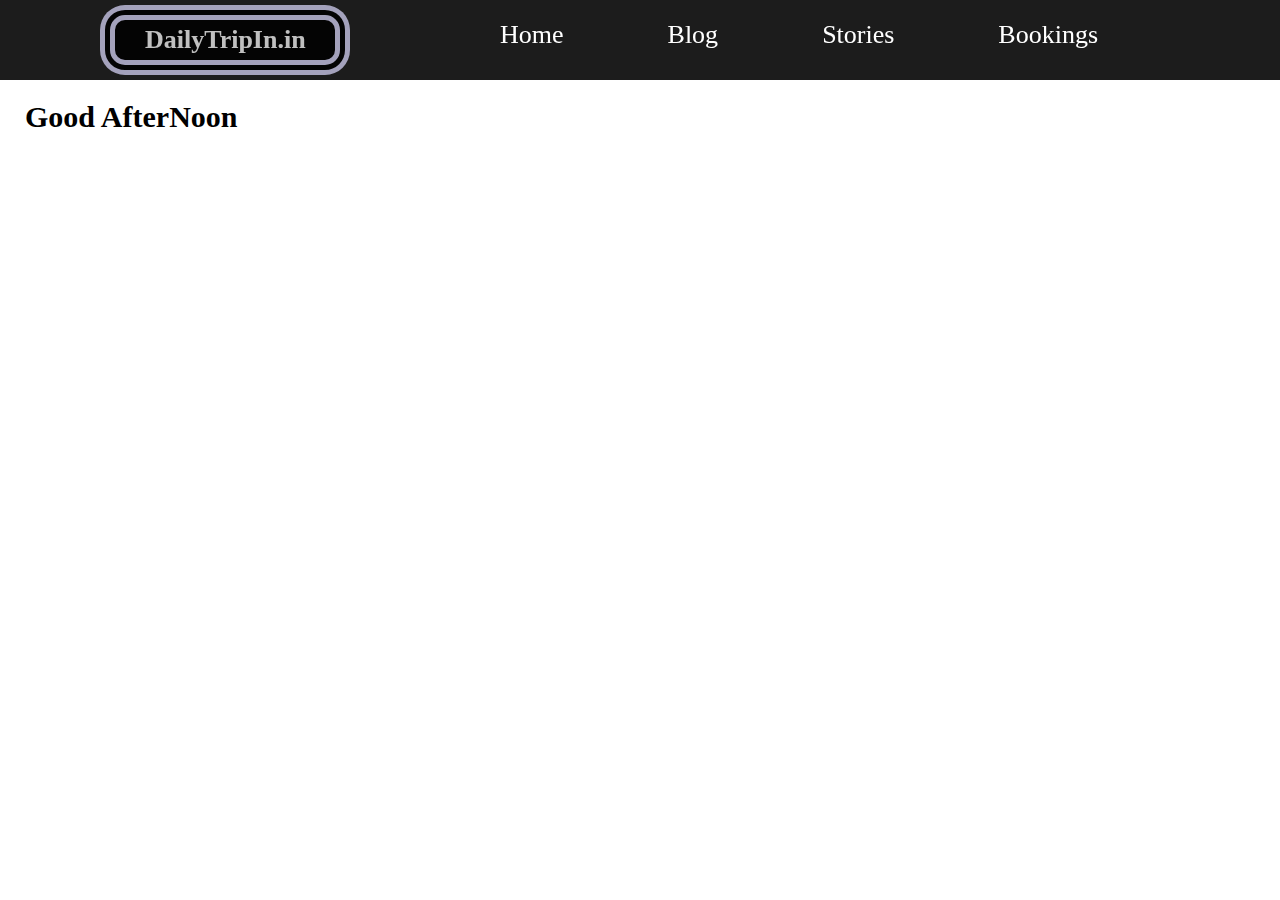
==== commit a639e944: "Add files via upload" ====
--- a/index.html
+++ b/index.html
@@ -62,7 +62,7 @@
  <!-- ========================================================================
           ================================================================================== -->
 
-          <div id="greetings"></div>
+          <div id="greetings"> </div>
 
  <!-- ========================================================================
           ================================================================================== -->
--- a/dailytip.css
+++ b/dailytip.css
@@ -54,4 +54,11 @@
     background-color: rgba(222, 219, 255, 0.733);
     border: 15px double  rgb(0, 0, 0,0.85);
     color: deeppink;
+}
+#greetings{
+    font-size: 30px;
+    color: black;
+    position: absolute;
+    font-weight: bolder;
+    margin: 100px 0px 0px 25px;
 }--- a/mobile.css
+++ b/mobile.css
@@ -66,11 +66,11 @@
 .text3{
     margin:  10px 0px 0px 30px;
 }
-
 #greetings{
-   position: absolute;
-   margin-top: 180px;
-   font-size: 55px;
+    font-size: 30px;
+    color: black;
+    margin: 50px 0px 0px 25px;
+    font-size: 50px;
 }
 
 
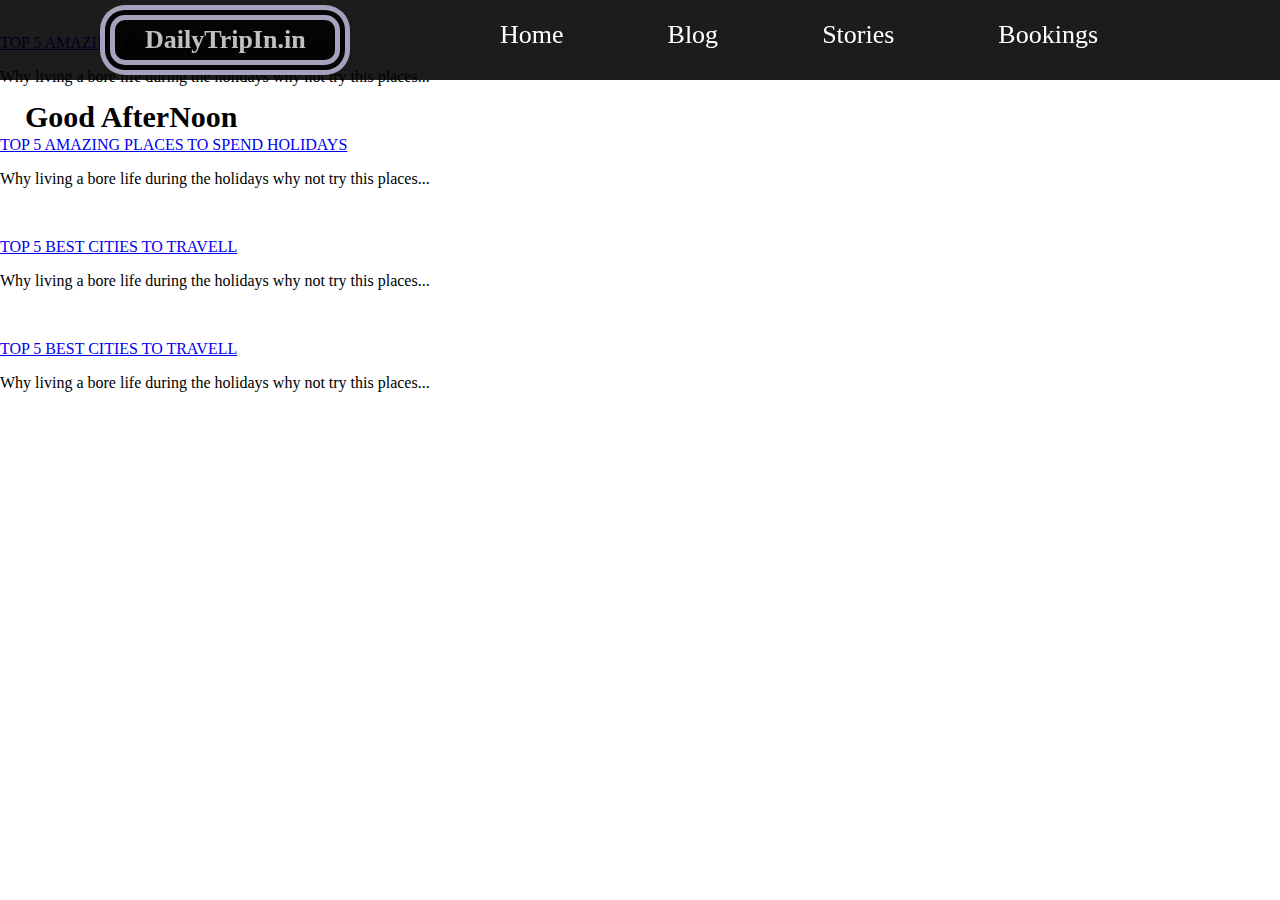
==== commit e718c8d3: "Add files via upload" ====
--- a/index.html
+++ b/index.html
@@ -62,7 +62,62 @@
  <!-- ========================================================================
           ================================================================================== -->
 
-          <div id="greetings"> </div>
+          <div id="greetings"></div>
+
+ <!-- ========================================================================
+          ================================================================================== -->
+
+          <!-- Uploads -->
+
+          <div class="recent">
+            <div class="box">
+               <img class="homeimg" src="https://dm2306files.storage.live.com/y4msYfxKYdVejI5nsFByNwrpSV4zgFZITijjswnqiD2KqGZNelNy4Xc-XDIbfcft292WrCrx-a5_OY9DzDMKbuxgTYR2um0EF-Yc4wEBfCHOu0eJjCkdJ5rPDstBTHG9MP_J2DTuVYaBssd1dkDwvSMrlS3YiIJ6S9HXp_ZUdmNReIRIVOHKg1BXG8CG6B5ITw-?width=1920&height=1279&cropmode=none" alt="">
+         <a href="amusementparkpart-1.html">  <p class="text5"> 
+             TOP 5 AMAZING PLACES TO SPEND HOLIDAYS
+           </p></a>
+           <p class="text6">
+             Why living a bore life during the holidays why not try this places...
+           </p>
+              </div>
+          </div>
+
+          <div class="recent">
+            <div class="box">
+               <img class="homeimg" src="https://dm2306files.storage.live.com/y4msYfxKYdVejI5nsFByNwrpSV4zgFZITijjswnqiD2KqGZNelNy4Xc-XDIbfcft292WrCrx-a5_OY9DzDMKbuxgTYR2um0EF-Yc4wEBfCHOu0eJjCkdJ5rPDstBTHG9MP_J2DTuVYaBssd1dkDwvSMrlS3YiIJ6S9HXp_ZUdmNReIRIVOHKg1BXG8CG6B5ITw-?width=1920&height=1279&cropmode=none" alt="">
+         <a href="amusementparkpart-1.html">  <p class="text5"> 
+             TOP 5 AMAZING PLACES TO SPEND HOLIDAYS
+           </p></a>
+           <p class="text6">
+             Why living a bore life during the holidays why not try this places...
+           </p>
+          </div>
+          </div>
+
+
+          <div class="recent">
+            <div class="box">
+               <img class="homeimg" src="https://dm2306files.storage.live.com/y4mWjPgLDIUKGmc4zWYT21IrP2MGKuauU3hcc5eW4ggpT2Wgi9oW8t7Ie7r-Voivym2UUEEEIG-QeO9ORBjuf6P2rZfretkGI-N5ut1QqtcZLHSCiTw5UOZ9SXt8nhowB3czjK2U-_oqu9qMlY9r7qK3-O3N3ymnlCwBTledxJG5ZsTj7GVQmpa5x4iQqqFzpiK?width=1920&height=1182&cropmode=none" alt="">
+         <a href="amusementparkpart-1.html">  <p class="text5"> 
+             TOP 5 BEST CITIES TO TRAVELL
+           </p></a>
+           <p class="text6">
+             Why living a bore life during the holidays why not try this places...
+           </p>
+              </div>
+          </div>
+
+          <div class="recent">
+            <div class="box">
+               <img class="homeimg" src="https://dm2306files.storage.live.com/y4mWjPgLDIUKGmc4zWYT21IrP2MGKuauU3hcc5eW4ggpT2Wgi9oW8t7Ie7r-Voivym2UUEEEIG-QeO9ORBjuf6P2rZfretkGI-N5ut1QqtcZLHSCiTw5UOZ9SXt8nhowB3czjK2U-_oqu9qMlY9r7qK3-O3N3ymnlCwBTledxJG5ZsTj7GVQmpa5x4iQqqFzpiK?width=1920&height=1182&cropmode=none" alt="">
+         <a href="amusementparkpart-1.html">  <p class="text5"> 
+          TOP 5 BEST CITIES TO TRAVELL
+           </p></a>
+           <p class="text6">
+             Why living a bore life during the holidays why not try this places...
+           </p>
+              </div>
+          </div>
+         
 
  <!-- ========================================================================
           ================================================================================== -->
@@ -71,7 +126,6 @@
 
 
 
-
     <script src="dailtrip.js"></script>  
       </body>
       </html>
--- a/dailytip.css
+++ b/dailytip.css
@@ -61,4 +61,6 @@
     position: absolute;
     font-weight: bolder;
     margin: 100px 0px 0px 25px;
-}+}
+
+
--- a/mobile.css
+++ b/mobile.css
@@ -57,7 +57,7 @@
 }
 .webname{
     border: 15px double rgba(222, 219, 255, 0.733);
-    width: 430px;
+    width: 440px;
     height: 100px;
     background-color: rgb(0, 0, 0,0.85);
     border-radius: 25px;
@@ -72,10 +72,37 @@
     margin: 50px 0px 0px 25px;
     font-size: 50px;
 }
-
-
-
-
+.recent{
+    width: 90%;
+    height: 1000px;
+    border: 2px solid black;
+    position: relative;
+    margin: 150px 15px 25px 45px;
+    box-shadow: 5px 2px 15px 5px black;
+}
+.box{
+    width: 95%;
+    height: 980px;
+    margin: 20px 0px 0px 20px;
+    background-color: whitesmoke;
+}
+.homeimg{
+    width: 100%;
+    height: auto;
+    border: 1px solid black;
+    box-shadow: 5px 5px 20px rgb(0, 0, 0,0.75) ;
+}
+.recent a{
+    text-decoration: none;
+    color: black;
+}
+.text5{
+    font-size: 50px;
+    font-weight: bold;
+}
+.text6{
+    font-size: 40px;
+}
 
 
 
